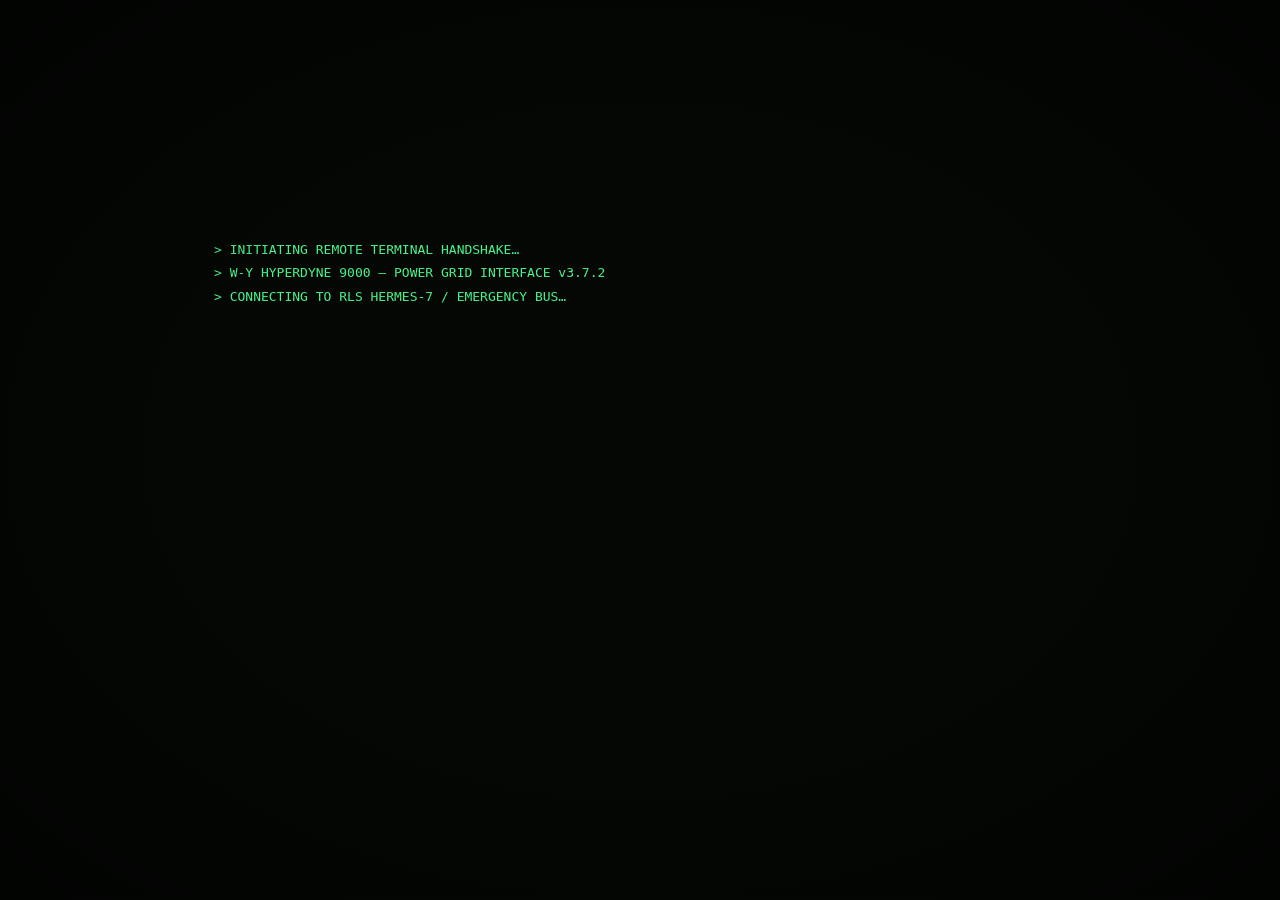
==== puzzles/m08-fragmented-power.html @ a49a040b "Feat: M08 Fragmented Power — spielbares Rätsel im RÄTSEL-Submenu Standalone Terminal-Konsole für Rät" ====
<!DOCTYPE html>
<html lang="de">
<head>
<meta charset="UTF-8">
<meta name="viewport" content="width=device-width, initial-scale=1.0">
<title>RLS HERMES-7 — FRAGMENTED POWER NETWORK</title>
<style>
:root {
  --bg: #050805;
  --bg2: #0a100a;
  --bg3: #101a10;
  --bg4: #16221a;
  --green: #4dff91;
  --green-dim: #2a8a4d;
  --green-dark: #1a4a2a;
  --amber: #ffb830;
  --amber-dim: #a07010;
  --red: #ff3a3a;
  --red-dim: #8a1a1a;
  --text: #d8e8d8;
  --text-dim: #6a886a;
  --border: #1a3020;
  --glow-green: 0 0 12px rgba(77,255,145,.35);
  --glow-red: 0 0 14px rgba(255,58,58,.45);
  --glow-amber: 0 0 10px rgba(255,184,48,.30);
}

* { box-sizing: border-box; }
html, body {
  margin: 0; padding: 0;
  background: var(--bg);
  color: var(--text);
  font-family: 'Share Tech Mono', 'Consolas', monospace;
  min-height: 100vh;
  overflow-x: hidden;
}

/* CRT scanlines overlay */
body::before {
  content: '';
  position: fixed; inset: 0;
  background:
    repeating-linear-gradient(0deg,
      rgba(0,0,0,0) 0,
      rgba(0,0,0,0) 2px,
      rgba(0,0,0,.18) 3px,
      rgba(0,0,0,0) 4px);
  pointer-events: none;
  z-index: 100;
}
body::after {
  content: '';
  position: fixed; inset: 0;
  background: radial-gradient(ellipse at center, transparent 50%, rgba(0,0,0,.45) 100%);
  pointer-events: none;
  z-index: 99;
}

.wrap { max-width: 900px; margin: 0 auto; padding: 30px 24px 60px; }

/* ── BOOT SCREEN ─────────────────────────── */
#boot {
  min-height: 90vh;
  display: flex;
  flex-direction: column;
  justify-content: center;
  font-size: 13px;
  line-height: 1.8;
  color: var(--green);
}
#boot .boot-line { opacity: 0; }
#boot .boot-line.show { opacity: 1; }
#boot .boot-line.warn { color: var(--amber); }
#boot .boot-line.err { color: var(--red); }
#boot .blink::after {
  content: '_';
  animation: blink 1s infinite;
  color: var(--green);
}
@keyframes blink { 50% { opacity: 0; } }

/* ── HEADER ─────────────────────────── */
#main { display: none; }
.term-head {
  border: 1px solid var(--green-dim);
  background: var(--bg2);
  padding: 14px 18px;
  margin-bottom: 18px;
  position: relative;
}
.term-head .ascii {
  color: var(--green);
  font-size: 11px;
  line-height: 1.4;
  white-space: pre;
  text-shadow: var(--glow-green);
}
.term-head .meta {
  display: flex; gap: 16px; flex-wrap: wrap;
  font-size: 10px; color: var(--text-dim);
  letter-spacing: 1.5px;
  margin-top: 8px;
  border-top: 1px dashed var(--border);
  padding-top: 8px;
}
.term-head .meta strong { color: var(--amber); font-weight: normal; }

/* ── STATUS BAR ─────────────────────────── */
.status-bar {
  display: grid;
  grid-template-columns: 1fr 1fr 1fr;
  gap: 12px;
  margin-bottom: 18px;
}
.status-cell {
  border: 1px solid var(--border);
  background: var(--bg2);
  padding: 12px 14px;
}
.status-cell .label {
  font-size: 9px;
  color: var(--text-dim);
  letter-spacing: 2px;
  text-transform: uppercase;
  margin-bottom: 6px;
}
.status-cell .value {
  font-size: 22px;
  color: var(--green);
  text-shadow: var(--glow-green);
  letter-spacing: 2px;
}
.status-cell.warn .value { color: var(--amber); text-shadow: var(--glow-amber); }
.status-cell.danger .value { color: var(--red); text-shadow: var(--glow-red); animation: pulseRed 1.4s infinite; }
@keyframes pulseRed {
  0%, 100% { opacity: 1; }
  50% { opacity: 0.65; }
}

/* ── KERN-PANELS ─────────────────────────── */
.kerne {
  display: grid;
  grid-template-columns: 1fr 1fr 1fr;
  gap: 12px;
  margin-bottom: 18px;
}
.kern {
  border: 1px solid var(--border);
  background: var(--bg2);
  padding: 16px 14px;
  position: relative;
  transition: all 0.25s ease;
  text-align: center;
}
.kern .sym {
  font-size: 26px;
  margin-bottom: 6px;
  letter-spacing: 4px;
}
.kern .id {
  font-size: 13px;
  color: var(--text);
  letter-spacing: 2px;
  margin-bottom: 2px;
}
.kern .role {
  font-size: 9px;
  color: var(--text-dim);
  letter-spacing: 2px;
  text-transform: uppercase;
  margin-bottom: 10px;
}
.kern .state {
  font-size: 11px;
  letter-spacing: 2px;
  padding: 4px 0;
  border-top: 1px dashed var(--border);
}
.kern.state-dormant { border-color: var(--border); }
.kern.state-dormant .state { color: var(--text-dim); }
.kern.state-dormant .sym { color: var(--text-dim); }
.kern.state-activating { border-color: var(--amber-dim); box-shadow: var(--glow-amber); }
.kern.state-activating .state { color: var(--amber); animation: blink 0.6s infinite; }
.kern.state-activating .sym { color: var(--amber); }
.kern.state-online { border-color: var(--green-dim); box-shadow: var(--glow-green); }
.kern.state-online .state { color: var(--green); }
.kern.state-online .sym { color: var(--green); text-shadow: var(--glow-green); }
.kern.state-locked { border-color: var(--red-dim); box-shadow: var(--glow-red); }
.kern.state-locked .state { color: var(--red); }
.kern.state-locked .sym { color: var(--red); text-shadow: var(--glow-red); }

.kern .btn {
  display: block;
  width: 100%;
  margin-top: 10px;
  padding: 8px 10px;
  background: var(--bg3);
  border: 1px solid var(--green-dim);
  color: var(--green);
  font-family: inherit;
  font-size: 10px;
  letter-spacing: 2px;
  cursor: pointer;
  text-transform: uppercase;
  transition: all 0.15s ease;
}
.kern .btn:hover:not(:disabled) {
  background: var(--green-dark);
  box-shadow: var(--glow-green);
}
.kern .btn:disabled {
  opacity: 0.4;
  cursor: not-allowed;
  border-color: var(--border);
  color: var(--text-dim);
}

/* ── CONSOLE OUTPUT ─────────────────────────── */
.console {
  border: 1px solid var(--green-dim);
  background: var(--bg2);
  padding: 14px 18px;
  min-height: 220px;
  max-height: 320px;
  overflow-y: auto;
  font-size: 12px;
  line-height: 1.7;
}
.console .line { margin-bottom: 4px; }
.console .line .ts {
  color: var(--text-dim);
  margin-right: 8px;
  font-size: 10px;
}
.console .line .who {
  color: var(--amber);
  margin-right: 8px;
  letter-spacing: 1px;
}
.console .line.ok .msg { color: var(--green); }
.console .line.warn .msg { color: var(--amber); }
.console .line.err .msg { color: var(--red); text-shadow: 0 0 4px rgba(255,58,58,.4); }
.console .line.system .msg { color: var(--text); }

/* ── GM PANEL ─────────────────────────── */
#gm-panel {
  position: fixed;
  top: 10px; right: 10px;
  background: rgba(15,30,15,.95);
  border: 1px solid var(--amber-dim);
  padding: 10px 14px;
  font-size: 10px;
  letter-spacing: 1px;
  z-index: 200;
  max-width: 220px;
  display: none;
}
#gm-panel.show { display: block; }
#gm-panel h3 {
  margin: 0 0 6px 0;
  color: var(--amber);
  font-size: 11px;
  letter-spacing: 2px;
}
#gm-panel .gm-btn {
  display: block;
  width: 100%;
  margin: 4px 0;
  padding: 5px 8px;
  background: var(--bg3);
  border: 1px solid var(--amber-dim);
  color: var(--amber);
  font-family: inherit;
  font-size: 10px;
  letter-spacing: 1px;
  cursor: pointer;
}
#gm-panel .gm-btn:hover { background: var(--bg4); }
#gm-panel .hint {
  color: var(--text-dim);
  font-size: 9px;
  margin-top: 8px;
  line-height: 1.4;
}

/* ── SUCCESS SCREEN ─────────────────────────── */
#success {
  display: none;
  min-height: 80vh;
  flex-direction: column;
  justify-content: center;
  align-items: center;
  text-align: center;
  gap: 20px;
}
#success.show { display: flex; }
#success .head {
  font-size: 14px;
  color: var(--green);
  letter-spacing: 4px;
  text-shadow: var(--glow-green);
  animation: pulseGreen 2s infinite;
}
@keyframes pulseGreen { 50% { opacity: 0.6; } }
#success .big {
  font-size: 28px;
  color: var(--green);
  letter-spacing: 6px;
  text-shadow: var(--glow-green);
  border: 1px solid var(--green-dim);
  padding: 18px 32px;
  background: var(--bg2);
}
#success .sub {
  color: var(--text-dim);
  font-size: 12px;
  letter-spacing: 2px;
  max-width: 500px;
  line-height: 1.7;
}

/* ── INFO BAR ─────────────────────────── */
.info-row {
  font-size: 10px;
  color: var(--text-dim);
  text-align: center;
  margin-top: 14px;
  letter-spacing: 1.5px;
}
.info-row .key {
  background: var(--bg3);
  border: 1px solid var(--border);
  padding: 1px 6px;
  color: var(--amber);
  margin: 0 2px;
}

/* Responsive */
@media (max-width: 720px) {
  .status-bar, .kerne { grid-template-columns: 1fr; }
  .term-head .ascii { font-size: 9px; }
}
</style>
</head>
<body>

<!-- ═══ BOOT SCREEN ═══ -->
<div class="wrap" id="boot">
  <div class="boot-line" data-delay="100">&gt; INITIATING REMOTE TERMINAL HANDSHAKE…</div>
  <div class="boot-line" data-delay="500">&gt; W-Y HYPERDYNE 9000 — POWER GRID INTERFACE v3.7.2</div>
  <div class="boot-line" data-delay="900">&gt; CONNECTING TO RLS HERMES-7 / EMERGENCY BUS…</div>
  <div class="boot-line warn" data-delay="1500">&gt; PRIMARY NETWORK: <strong>OFFLINE</strong></div>
  <div class="boot-line warn" data-delay="1800">&gt; EMERGENCY NETWORK: <strong>FRAGMENTED</strong></div>
  <div class="boot-line err" data-delay="2200">&gt; LIFE SUPPORT: <strong>MINIMAL</strong></div>
  <div class="boot-line" data-delay="2800">&gt; SCANNING DECENTRAL ENERGY NODES…</div>
  <div class="boot-line" data-delay="3300">&gt; NODE A · STABILIZER · STATUS <span style="color:var(--text-dim)">DORMANT</span></div>
  <div class="boot-line" data-delay="3500">&gt; NODE B · BIO-SHIELD · STATUS <span style="color:var(--text-dim)">DORMANT</span></div>
  <div class="boot-line" data-delay="3700">&gt; NODE C · POWER-ROUTING · STATUS <span style="color:var(--text-dim)">DORMANT</span></div>
  <div class="boot-line warn" data-delay="4200">&gt; RECONSTRUCTION REQUIRED.</div>
  <div class="boot-line warn" data-delay="4500">&gt; <em>SEQUENCE IS CRITICAL.</em></div>
  <div class="boot-line blink" data-delay="5200">&gt; LOADING INTERFACE</div>
</div>

<!-- ═══ MAIN INTERFACE ═══ -->
<div class="wrap" id="main">

  <div class="term-head">
    <div class="ascii">╔══════════════════════════════════════════════════════════════╗
║  RLS HERMES-7 — FRAGMENTED POWER NETWORK / EMERGENCY BUS    ║
║  W-Y HYPERDYNE 9000 / POWER GRID INTERFACE v3.7.2           ║
╚══════════════════════════════════════════════════════════════╝</div>
    <div class="meta">
      <span>NODE: <strong>HERMES-7-CORE</strong></span>
      <span>OPERATOR: <strong>UNAUTHORIZED</strong></span>
      <span>SYSTEM TIME: <strong id="sys-clock">--:--:--</strong></span>
    </div>
  </div>

  <div class="status-bar">
    <div class="status-cell">
      <div class="label">Strom-Stabilität</div>
      <div class="value"><span id="stab">0</span> / 3</div>
    </div>
    <div class="status-cell warn" id="atmos-cell">
      <div class="label">Atmosphäre</div>
      <div class="value" id="atmos">STABIL</div>
    </div>
    <div class="status-cell" id="sec-cell">
      <div class="label">Sicherheitslevel</div>
      <div class="value" id="seclevel">GELB</div>
    </div>
  </div>

  <div class="kerne">
    <div class="kern state-dormant" id="kern-a">
      <div class="sym">🔺</div>
      <div class="id">E-KERN A</div>
      <div class="role">Stabilizer · Engine</div>
      <div class="state">DORMANT</div>
      <button class="btn" onclick="activate('A')">▶ REKONSTRUIEREN</button>
    </div>
    <div class="kern state-dormant" id="kern-b">
      <div class="sym">⚪</div>
      <div class="id">E-KERN B</div>
      <div class="role">Bio-Shield · Filter</div>
      <div class="state">DORMANT</div>
      <button class="btn" onclick="activate('B')">▶ REKONSTRUIEREN</button>
    </div>
    <div class="kern state-dormant" id="kern-c">
      <div class="sym">➖</div>
      <div class="id">E-KERN C</div>
      <div class="role">Routing · Habitation</div>
      <div class="state">DORMANT</div>
      <button class="btn" onclick="activate('C')">▶ REKONSTRUIEREN</button>
    </div>
  </div>

  <div class="console" id="console">
    <div class="line system"><span class="ts">[INIT]</span><span class="who">SYS</span><span class="msg">Notnetz fragmentiert. Drei dezentrale Knoten erkannt. Sequenz entscheidend.</span></div>
    <div class="line warn"><span class="ts">[INIT]</span><span class="who">HINT</span><span class="msg">Hinweise sind über die Station verteilt — Wartungszettel, Logs, Symbole, Farbcodes.</span></div>
  </div>

  <div class="info-row">
    <span class="key">G</span> Spielleiter-Panel · <span class="key">R</span> Reset · <span class="key">ESC</span> Schließen
  </div>
</div>

<!-- ═══ SUCCESS SCREEN ═══ -->
<div class="wrap" id="success">
  <div class="head">▼ NETZ TEILWIEDERHERGESTELLT ▼</div>
  <div class="big">COMMAND BOOTING…</div>
  <div class="sub">
    Lichter springen sektionsweise an. Türen klicken. Irgendwo weit hinten startet ein schweres System — als würde ein Herz wieder schlagen.<br><br>
    <strong style="color:var(--amber)">CORE CORRIDOR FREIGESCHALTET.</strong><br>
    <strong style="color:var(--amber)">COMMAND ROOM: ACCESS AUTHORIZED.</strong>
  </div>
  <div class="info-row" style="margin-top:30px;">
    Spielleiter: weiter mit <strong style="color:var(--green)">Rätsel 2 — Memory Core</strong>
  </div>
</div>

<!-- ═══ GM PANEL ═══ -->
<div id="gm-panel">
  <h3>⚠ GM-PANEL</h3>
  <button class="gm-btn" onclick="gmReset()">↻ Full Reset</button>
  <button class="gm-btn" onclick="gmForceSolve()">✓ Force Solve</button>
  <button class="gm-btn" onclick="gmEscalate()">⚡ +1 Eskalation</button>
  <button class="gm-btn" onclick="toggleGM()">✕ Hide Panel</button>
  <div class="hint">
    Sequenz: <strong>A → B → C</strong><br>
    (Engine → Bio → Hab)<br><br>
    Fehler eskalieren Atmosphäre & Sicherheit.<br>
    Bei 6 Fehlern: Kollaps.
  </div>
</div>

<script>
// ─── STATE ───
const state = {
  sequence: ['A', 'B', 'C'],   // korrekte Reihenfolge
  progress: [],                 // bereits aktivierte Knoten (in Reihenfolge)
  stab: 0,
  errors: 0,
  locked: false,                // wenn Sequence bricht → reset nötig
};

// ─── BOOT ANIMATION ───
function runBoot() {
  const lines = document.querySelectorAll('#boot .boot-line');
  lines.forEach(line => {
    const delay = parseInt(line.dataset.delay, 10);
    setTimeout(() => line.classList.add('show'), delay);
  });
  setTimeout(() => {
    document.getElementById('boot').style.display = 'none';
    document.getElementById('main').style.display = 'block';
    startClock();
    log('system', 'SYS', 'Interface bereit. Erwarte Eingabe.');
  }, 6200);
}

// ─── CLOCK ───
function startClock() {
  const el = document.getElementById('sys-clock');
  function tick() {
    const d = new Date();
    el.textContent = '2184.290 / ' +
      String(d.getHours()).padStart(2,'0') + ':' +
      String(d.getMinutes()).padStart(2,'0') + ':' +
      String(d.getSeconds()).padStart(2,'0');
  }
  tick(); setInterval(tick, 1000);
}

// ─── CONSOLE LOG ───
function log(type, who, msg) {
  const con = document.getElementById('console');
  const d = new Date();
  const ts = '[' + String(d.getHours()).padStart(2,'0') + ':' +
                  String(d.getMinutes()).padStart(2,'0') + ':' +
                  String(d.getSeconds()).padStart(2,'0') + ']';
  const line = document.createElement('div');
  line.className = 'line ' + type;
  line.innerHTML = '<span class="ts">' + ts + '</span>' +
                   '<span class="who">' + who + '</span>' +
                   '<span class="msg">' + msg + '</span>';
  con.appendChild(line);
  con.scrollTop = con.scrollHeight;
}

// ─── ACTIVATE NODE ───
function activate(node) {
  if (state.progress.includes(node)) {
    log('warn', node, 'Knoten bereits ONLINE. Erneute Aktivierung verweigert.');
    return;
  }

  const kernEl = document.getElementById('kern-' + node.toLowerCase());
  kernEl.classList.remove('state-dormant');
  kernEl.classList.add('state-activating');
  kernEl.querySelector('.state').textContent = 'ACTIVATING…';
  setButtonsDisabled(true);

  log('system', node, 'Vor-Ort-Eingriff registriert. Starte Aktivierungs-Sequenz…');

  setTimeout(() => {
    const expected = state.sequence[state.progress.length];
    if (node === expected) {
      // RICHTIGE Reihenfolge
      state.progress.push(node);
      state.stab++;
      kernEl.classList.remove('state-activating');
      kernEl.classList.add('state-online');
      kernEl.querySelector('.state').textContent = 'ONLINE';
      kernEl.querySelector('.btn').disabled = true;
      kernEl.querySelector('.btn').textContent = '◆ ONLINE';
      updateStatus();
      onSuccessNode(node);

      if (state.stab === 3) {
        setTimeout(showSuccess, 1500);
      } else {
        setButtonsDisabled(false);
      }
    } else {
      // FALSCHE Reihenfolge
      state.errors++;
      kernEl.classList.remove('state-activating');
      kernEl.classList.add('state-locked');
      kernEl.querySelector('.state').textContent = 'LOCKED';
      onSequenceError(node, expected);
      updateStatus();
      setTimeout(() => resetAfterError(), 2400);
    }
  }, 1800);
}

function setButtonsDisabled(val) {
  // Online-Knoten bleiben IMMER disabled. Nur DORMANT-Knoten werden umgeschaltet.
  document.querySelectorAll('.kern').forEach(k => {
    const id = k.id.replace('kern-', '').toUpperCase();
    if (state.progress.includes(id)) return; // bereits online → nicht anfassen
    k.querySelector('.btn').disabled = val;
  });
}

// ─── SUCCESS PER NODE ───
function onSuccessNode(node) {
  const msgs = {
    'A': [
      ['ok', 'E-KERN A', 'STABILIZER ONLINE. Kühlfluss nominal.'],
      ['system', 'SYS', 'Stromfluss stabilisiert. Spannung im Normbereich.']
    ],
    'B': [
      ['ok', 'E-KERN B', 'BIO-SHIELD ONLINE. Filter springen an.'],
      ['system', 'SYS', 'Atmosphäre klart auf. Luftqualität: akzeptabel.']
    ],
    'C': [
      ['ok', 'E-KERN C', 'POWER-ROUTING ONLINE. Verteilung aktiv.'],
      ['system', 'SYS', 'Netz teilweise wiederhergestellt. Kommandozentrale bootet…']
    ]
  };
  msgs[node].forEach(([t, w, m]) => log(t, w, m));
}

// ─── ERROR HANDLER ───
function onSequenceError(triedNode, expectedNode) {
  log('err', 'SYS', 'SEQUENZFEHLER — KNOTEN ' + triedNode + ' AKTIVIERT OHNE VORLAUF.');

  // Eskalation je nach Fehleranzahl
  const escalations = [
    () => {
      log('err', 'SYS', 'Stromstoß registriert. Sicherheitsverriegelung 10s.');
      log('warn', 'SYS', '[SL-Hinweis] Spieler im Knoten-Raum: 1 leichter Schaden ODER +1 Stress.');
      log('system', 'SYS', 'LAST STABLE STATE RESTORED.');
    },
    () => {
      log('err', 'SYS', 'SICHERHEITSLEVEL: ROT. Schotts in Korridor C-3 schließen.');
      log('warn', 'SYS', '[SL-Hinweis] Gruppe wird ggf. getrennt. Atmosphäre sinkt in einem Modul.');
      setStatus('atmos', 'SINKEND', 'danger');
      setStatus('sec', 'ROT', 'danger');
    },
    () => {
      log('err', 'SYS', 'AUTOMATISCHE FEUERLÖSCHUNG / DROHNEN-PING aktiv.');
      log('err', 'SYS', 'HAB-KERN gesperrt. Engine + Bio müssen stabil sein.');
      log('warn', 'SYS', '[SL-Hinweis] Drohne als Stresselement (kein Bossfight). Sicht eingeschränkt.');
    }
  ];

  const idx = Math.min(state.errors - 1, escalations.length - 1);
  setTimeout(() => escalations[idx](), 500);

  if (state.errors >= 6) {
    setTimeout(showCollapse, 2000);
  }
}

// ─── RESET AFTER ERROR ───
function resetAfterError() {
  state.progress = [];
  state.stab = 0;
  ['a', 'b', 'c'].forEach(id => {
    const k = document.getElementById('kern-' + id);
    k.className = 'kern state-dormant';
    k.querySelector('.state').textContent = 'DORMANT';
    const btn = k.querySelector('.btn');
    btn.disabled = false;
    btn.textContent = '▶ REKONSTRUIEREN';
  });
  updateStatus();
  log('warn', 'SYS', 'Knoten in Bereitschaft zurückgesetzt. Sequenz neu beginnen.');
}

// ─── STATUS UI ───
function updateStatus() {
  document.getElementById('stab').textContent = state.stab;
}
function setStatus(id, text, cls) {
  const cell = document.getElementById(id + '-cell');
  if (!cell) return;
  cell.classList.remove('warn', 'danger');
  if (cls) cell.classList.add(cls);
  document.getElementById(id === 'atmos' ? 'atmos' : 'seclevel').textContent = text;
}

// ─── SUCCESS ───
function showSuccess() {
  document.getElementById('main').style.display = 'none';
  document.getElementById('success').classList.add('show');
}

// ─── COLLAPSE (bei 6 Fehlern) ───
function showCollapse() {
  log('err', 'SYS', '*** CORE FAILURE — EVACUATE IMMEDIATELY ***');
  document.body.style.animation = 'pulseRed 0.4s infinite';
  document.querySelectorAll('.kern').forEach(k => {
    k.className = 'kern state-locked';
    k.querySelector('.state').textContent = 'LOCKED';
    k.querySelector('.btn').disabled = true;
  });
}

// ─── GM PANEL ───
function toggleGM() {
  document.getElementById('gm-panel').classList.toggle('show');
}
function gmReset() {
  state.progress = [];
  state.stab = 0;
  state.errors = 0;
  document.body.style.animation = '';
  ['a', 'b', 'c'].forEach(id => {
    const k = document.getElementById('kern-' + id);
    k.className = 'kern state-dormant';
    k.querySelector('.state').textContent = 'DORMANT';
    const btn = k.querySelector('.btn');
    btn.disabled = false;
    btn.textContent = '▶ REKONSTRUIEREN';
  });
  setStatus('atmos', 'STABIL', 'warn');
  setStatus('sec', 'GELB', '');
  document.getElementById('main').style.display = 'block';
  document.getElementById('success').classList.remove('show');
  updateStatus();
  log('warn', 'GM', 'Full reset.');
}
function gmForceSolve() {
  state.progress = ['A', 'B', 'C'];
  state.stab = 3;
  ['a', 'b', 'c'].forEach(id => {
    const k = document.getElementById('kern-' + id);
    k.className = 'kern state-online';
    k.querySelector('.state').textContent = 'ONLINE';
    const btn = k.querySelector('.btn');
    btn.disabled = true;
    btn.textContent = '◆ ONLINE';
  });
  updateStatus();
  setTimeout(showSuccess, 800);
}
function gmEscalate() {
  state.errors++;
  onSequenceError('GM', '-');
}

// ─── KEYBOARD ───
document.addEventListener('keydown', e => {
  if (e.key === 'g' || e.key === 'G') toggleGM();
  if (e.key === 'r' || e.key === 'R') gmReset();
});

// ─── BOOT ───
runBoot();
</script>

</body>
</html>
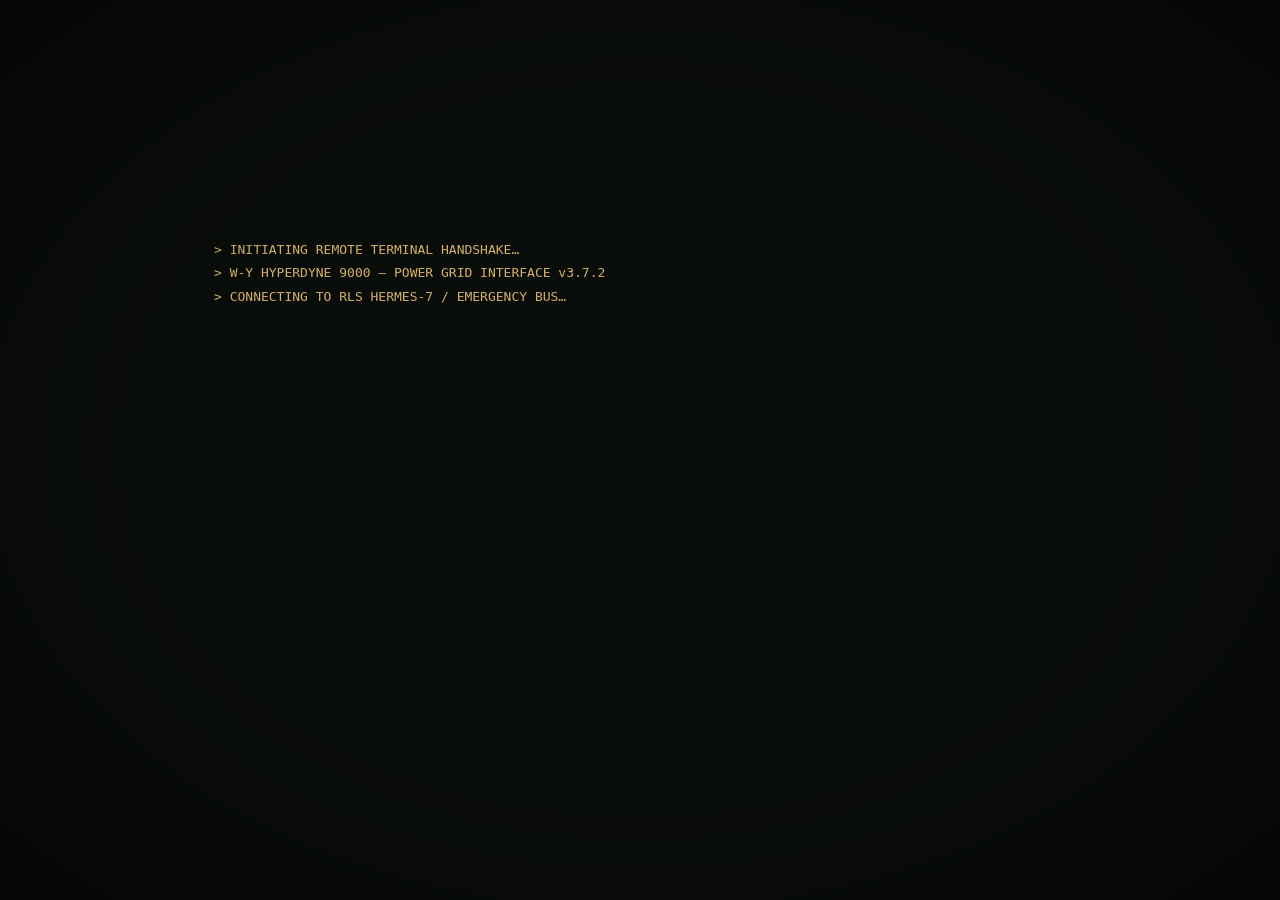
==== commit 4ce0d0ec: "Style: M08 Fragmented Power — MU/TH/UR Amber-Palette Chrome (Boot, Term-Head, Buttons, Console) auf " ====
--- a/puzzles/m08-fragmented-power.html
+++ b/puzzles/m08-fragmented-power.html
@@ -6,25 +6,27 @@
 <title>RLS HERMES-7 — FRAGMENTED POWER NETWORK</title>
 <style>
 :root {
-  --bg: #050805;
-  --bg2: #0a100a;
-  --bg3: #101a10;
-  --bg4: #16221a;
-  --green: #4dff91;
-  --green-dim: #2a8a4d;
-  --green-dark: #1a4a2a;
-  --amber: #ffb830;
-  --amber-dim: #a07010;
+  /* MU/TH/UR Sodium-Amber — abgestimmt mit Provisions / Character Sheet */
+  --bg: #0a0e0a;
+  --bg2: #111411;
+  --bg3: #1a1d1a;
+  --bg4: #221f18;
+  --amber: #ffb000;
+  --amber-hi: #ffd06a;
+  --amber-dim: #8a6a2a;
+  --amber-dark: #5a4418;
+  --green: #7fb069;
+  --green-dim: #4a7040;
+  --green-dark: #2a4a2a;
   --red: #ff3a3a;
   --red-dim: #8a1a1a;
-  --text: #d8e8d8;
-  --text-dim: #6a886a;
-  --border: #1a3020;
-  --glow-green: 0 0 12px rgba(77,255,145,.35);
-  --glow-red: 0 0 14px rgba(255,58,58,.45);
-  --glow-amber: 0 0 10px rgba(255,184,48,.30);
-}
-
+  --text: #e0b870;
+  --text-dim: #8a6a2a;
+  --border: #3a2a0a;
+  --glow-amber: 0 0 12px rgba(255,176,0,.35);
+  --glow-green: 0 0 12px rgba(127,176,105,.45);
+  --glow-red:   0 0 14px rgba(255,58,58,.45);
+}
 * { box-sizing: border-box; }
 html, body {
   margin: 0; padding: 0;
@@ -34,8 +36,6 @@
   min-height: 100vh;
   overflow-x: hidden;
 }
-
-/* CRT scanlines overlay */
 body::before {
   content: '';
   position: fixed; inset: 0;
@@ -55,10 +55,8 @@
   pointer-events: none;
   z-index: 99;
 }
-
 .wrap { max-width: 900px; margin: 0 auto; padding: 30px 24px 60px; }
 
-/* ── BOOT SCREEN ─────────────────────────── */
 #boot {
   min-height: 90vh;
   display: flex;
@@ -66,34 +64,33 @@
   justify-content: center;
   font-size: 13px;
   line-height: 1.8;
-  color: var(--green);
+  color: var(--text);
 }
 #boot .boot-line { opacity: 0; }
 #boot .boot-line.show { opacity: 1; }
-#boot .boot-line.warn { color: var(--amber); }
+#boot .boot-line.warn { color: var(--amber); text-shadow: var(--glow-amber); }
 #boot .boot-line.err { color: var(--red); }
 #boot .blink::after {
   content: '_';
   animation: blink 1s infinite;
-  color: var(--green);
+  color: var(--amber);
 }
 @keyframes blink { 50% { opacity: 0; } }
 
-/* ── HEADER ─────────────────────────── */
 #main { display: none; }
 .term-head {
-  border: 1px solid var(--green-dim);
+  border: 1px solid var(--amber-dim);
   background: var(--bg2);
   padding: 14px 18px;
   margin-bottom: 18px;
   position: relative;
 }
 .term-head .ascii {
-  color: var(--green);
+  color: var(--amber);
   font-size: 11px;
   line-height: 1.4;
   white-space: pre;
-  text-shadow: var(--glow-green);
+  text-shadow: var(--glow-amber);
 }
 .term-head .meta {
   display: flex; gap: 16px; flex-wrap: wrap;
@@ -105,7 +102,6 @@
 }
 .term-head .meta strong { color: var(--amber); font-weight: normal; }
 
-/* ── STATUS BAR ─────────────────────────── */
 .status-bar {
   display: grid;
   grid-template-columns: 1fr 1fr 1fr;
@@ -137,7 +133,6 @@
   50% { opacity: 0.65; }
 }
 
-/* ── KERN-PANELS ─────────────────────────── */
 .kerne {
   display: grid;
   grid-template-columns: 1fr 1fr 1fr;
@@ -188,15 +183,14 @@
 .kern.state-locked { border-color: var(--red-dim); box-shadow: var(--glow-red); }
 .kern.state-locked .state { color: var(--red); }
 .kern.state-locked .sym { color: var(--red); text-shadow: var(--glow-red); }
-
 .kern .btn {
   display: block;
   width: 100%;
   margin-top: 10px;
   padding: 8px 10px;
   background: var(--bg3);
-  border: 1px solid var(--green-dim);
-  color: var(--green);
+  border: 1px solid var(--amber-dim);
+  color: var(--amber);
   font-family: inherit;
   font-size: 10px;
   letter-spacing: 2px;
@@ -205,8 +199,9 @@
   transition: all 0.15s ease;
 }
 .kern .btn:hover:not(:disabled) {
-  background: var(--green-dark);
-  box-shadow: var(--glow-green);
+  background: var(--amber-dark);
+  box-shadow: var(--glow-amber);
+  color: var(--amber-hi);
 }
 .kern .btn:disabled {
   opacity: 0.4;
@@ -215,9 +210,8 @@
   color: var(--text-dim);
 }
 
-/* ── CONSOLE OUTPUT ─────────────────────────── */
 .console {
-  border: 1px solid var(--green-dim);
+  border: 1px solid var(--amber-dim);
   background: var(--bg2);
   padding: 14px 18px;
   min-height: 220px;
@@ -242,7 +236,6 @@
 .console .line.err .msg { color: var(--red); text-shadow: 0 0 4px rgba(255,58,58,.4); }
 .console .line.system .msg { color: var(--text); }
 
-/* ── GM PANEL ─────────────────────────── */
 #gm-panel {
   position: fixed;
   top: 10px; right: 10px;
@@ -283,7 +276,6 @@
   line-height: 1.4;
 }
 
-/* ── SUCCESS SCREEN ─────────────────────────── */
 #success {
   display: none;
   min-height: 80vh;
@@ -319,7 +311,54 @@
   line-height: 1.7;
 }
 
-/* ── INFO BAR ─────────────────────────── */
+/* Player-Mode: GM-Panel weg, Voter-Badge sichtbar — Buttons bleiben (Vote-Cast) */
+body.role-player #gm-panel { display: none !important; }
+.observer-badge {
+  position: fixed; top: 10px; left: 10px;
+  background: rgba(0,0,0,.7);
+  border: 1px solid var(--amber-dim);
+  color: var(--amber);
+  font-size: 9px;
+  letter-spacing: 2px;
+  padding: 4px 10px;
+  z-index: 200;
+  display: none;
+}
+body.role-player .observer-badge { display: block; }
+
+/* ── Vote-Chips unter jedem Knoten ───────────────────────────────────────── */
+.kern .votes {
+  display: flex;
+  flex-wrap: wrap;
+  gap: 3px;
+  justify-content: center;
+  margin-top: 8px;
+  min-height: 18px;
+}
+.kern .vote-chip {
+  font-size: 9px;
+  letter-spacing: 1px;
+  padding: 2px 6px;
+  background: var(--bg3);
+  border: 1px solid var(--border);
+  color: var(--text-dim);
+  text-transform: uppercase;
+}
+.kern .vote-chip.mine {
+  border-color: var(--amber-dim);
+  color: var(--amber);
+  text-shadow: var(--glow-amber);
+}
+.kern.my-pick {
+  outline: 1px dashed var(--amber-dim);
+  outline-offset: -3px;
+}
+.kern.my-pick .btn {
+  background: var(--amber-dark);
+  box-shadow: var(--glow-amber);
+  color: var(--amber-hi);
+}
+
 .info-row {
   font-size: 10px;
   color: var(--text-dim);
@@ -334,8 +373,8 @@
   color: var(--amber);
   margin: 0 2px;
 }
-
-/* Responsive */
+body.role-player .info-row { display: none; }
+
 @media (max-width: 720px) {
   .status-bar, .kerne { grid-template-columns: 1fr; }
   .term-head .ascii { font-size: 9px; }
@@ -343,6 +382,8 @@
 </style>
 </head>
 <body>
+
+<div class="observer-badge">⟁ BEOBACHTER · NUR GM KANN AKTIVIEREN</div>
 
 <!-- ═══ BOOT SCREEN ═══ -->
 <div class="wrap" id="boot">
@@ -363,7 +404,6 @@
 
 <!-- ═══ MAIN INTERFACE ═══ -->
 <div class="wrap" id="main">
-
   <div class="term-head">
     <div class="ascii">╔══════════════════════════════════════════════════════════════╗
 ║  RLS HERMES-7 — FRAGMENTED POWER NETWORK / EMERGENCY BUS    ║
@@ -371,7 +411,7 @@
 ╚══════════════════════════════════════════════════════════════╝</div>
     <div class="meta">
       <span>NODE: <strong>HERMES-7-CORE</strong></span>
-      <span>OPERATOR: <strong>UNAUTHORIZED</strong></span>
+      <span>OPERATOR: <strong id="op-label">UNAUTHORIZED</strong></span>
       <span>SYSTEM TIME: <strong id="sys-clock">--:--:--</strong></span>
     </div>
   </div>
@@ -397,28 +437,28 @@
       <div class="id">E-KERN A</div>
       <div class="role">Stabilizer · Engine</div>
       <div class="state">DORMANT</div>
-      <button class="btn" onclick="activate('A')">▶ REKONSTRUIEREN</button>
+      <button class="btn" onclick="onNodeClick('A')">▶ REKONSTRUIEREN</button>
+      <div class="votes" id="votes-a"></div>
     </div>
     <div class="kern state-dormant" id="kern-b">
       <div class="sym">⚪</div>
       <div class="id">E-KERN B</div>
       <div class="role">Bio-Shield · Filter</div>
       <div class="state">DORMANT</div>
-      <button class="btn" onclick="activate('B')">▶ REKONSTRUIEREN</button>
+      <button class="btn" onclick="onNodeClick('B')">▶ REKONSTRUIEREN</button>
+      <div class="votes" id="votes-b"></div>
     </div>
     <div class="kern state-dormant" id="kern-c">
       <div class="sym">➖</div>
       <div class="id">E-KERN C</div>
       <div class="role">Routing · Habitation</div>
       <div class="state">DORMANT</div>
-      <button class="btn" onclick="activate('C')">▶ REKONSTRUIEREN</button>
+      <button class="btn" onclick="onNodeClick('C')">▶ REKONSTRUIEREN</button>
+      <div class="votes" id="votes-c"></div>
     </div>
   </div>
 
-  <div class="console" id="console">
-    <div class="line system"><span class="ts">[INIT]</span><span class="who">SYS</span><span class="msg">Notnetz fragmentiert. Drei dezentrale Knoten erkannt. Sequenz entscheidend.</span></div>
-    <div class="line warn"><span class="ts">[INIT]</span><span class="who">HINT</span><span class="msg">Hinweise sind über die Station verteilt — Wartungszettel, Logs, Symbole, Farbcodes.</span></div>
-  </div>
+  <div class="console" id="console"></div>
 
   <div class="info-row">
     <span class="key">G</span> Spielleiter-Panel · <span class="key">R</span> Reset · <span class="key">ESC</span> Schließen
@@ -433,9 +473,6 @@
     Lichter springen sektionsweise an. Türen klicken. Irgendwo weit hinten startet ein schweres System — als würde ein Herz wieder schlagen.<br><br>
     <strong style="color:var(--amber)">CORE CORRIDOR FREIGESCHALTET.</strong><br>
     <strong style="color:var(--amber)">COMMAND ROOM: ACCESS AUTHORIZED.</strong>
-  </div>
-  <div class="info-row" style="margin-top:30px;">
-    Spielleiter: weiter mit <strong style="color:var(--green)">Rätsel 2 — Memory Core</strong>
   </div>
 </div>
 
@@ -455,139 +492,305 @@
 </div>
 
 <script>
-// ─── STATE ───
+// ─── ROLE (gm | player | standalone) ──────────────────────────────────────
+const params = new URLSearchParams(location.search);
+const ROLE = params.get('role') || 'standalone';
+const MY_NAME = params.get('name') || '';
+const IS_EMBEDDED = ROLE === 'gm' || ROLE === 'player';
+const CAN_EMIT = ROLE === 'gm' || ROLE === 'standalone';
+const CAN_ACT  = ROLE === 'gm' || ROLE === 'standalone';
+const CAN_VOTE = ROLE === 'player' && !!MY_NAME;
+document.body.classList.add('role-' + ROLE);
+document.getElementById('op-label').textContent =
+  ROLE === 'gm' ? 'GAME MASTER' : (ROLE === 'player' ? (MY_NAME ? MY_NAME.toUpperCase() : 'OBSERVER') : 'UNAUTHORIZED');
+
+// ─── STATE (single source of truth) ───────────────────────────────────────
+const SEQUENCE = ['A', 'B', 'C'];
 const state = {
-  sequence: ['A', 'B', 'C'],   // korrekte Reihenfolge
-  progress: [],                 // bereits aktivierte Knoten (in Reihenfolge)
+  view: 'boot',
+  kernStates: {A:'dormant', B:'dormant', C:'dormant'},
+  progress: [],
   stab: 0,
   errors: 0,
-  locked: false,                // wenn Sequence bricht → reset nötig
+  atmos: {text:'STABIL', cls:'warn'},
+  sec:   {text:'GELB',   cls:''},
+  log: [],
+  busy: false,
+  collapsing: false,
+  votes: {}, // { playerName: 'A'|'B'|'C' } — injected by parent, NOT serialized by GM iframe
 };
 
-// ─── BOOT ANIMATION ───
+let applyingRemote = false;
+let serial = 0;
+
+// ─── HELPERS ─────────────────────────────────────────────────────────────
+function nowTs() {
+  const d = new Date();
+  return String(d.getHours()).padStart(2,'0') + ':' +
+         String(d.getMinutes()).padStart(2,'0') + ':' +
+         String(d.getSeconds()).padStart(2,'0');
+}
+function escapeHtml(s) {
+  return String(s).replace(/[&<>"']/g, c => ({'&':'&amp;','<':'&lt;','>':'&gt;','"':'&quot;',"'":'&#39;'}[c]));
+}
+
+// ─── LOG / CONSOLE ──────────────────────────────────────────────────────
+function log(type, who, msg) {
+  state.log.push({type, who, msg, ts: nowTs()});
+  if (state.log.length > 80) state.log.shift();
+  renderConsole();
+  emitState();
+}
+function renderConsole() {
+  const con = document.getElementById('console');
+  if (!con) return;
+  con.innerHTML = state.log.map(l =>
+    '<div class="line ' + l.type + '">' +
+    '<span class="ts">[' + l.ts + ']</span>' +
+    '<span class="who">' + escapeHtml(l.who) + '</span>' +
+    '<span class="msg">' + escapeHtml(l.msg) + '</span>' +
+    '</div>'
+  ).join('');
+  con.scrollTop = con.scrollHeight;
+}
+
+// ─── VIEW SWITCHERS ─────────────────────────────────────────────────────
+function showMain() {
+  document.getElementById('boot').style.display = 'none';
+  document.getElementById('main').style.display = 'block';
+  document.getElementById('success').classList.remove('show');
+  document.body.style.animation = '';
+}
+function renderAll() {
+  if (state.view === 'boot') {
+    document.getElementById('boot').style.display = '';
+    document.getElementById('main').style.display = 'none';
+    document.getElementById('success').classList.remove('show');
+    document.body.style.animation = '';
+  } else if (state.view === 'main') {
+    showMain();
+  } else if (state.view === 'success') {
+    document.getElementById('boot').style.display = 'none';
+    document.getElementById('main').style.display = 'none';
+    document.getElementById('success').classList.add('show');
+    document.body.style.animation = '';
+  } else if (state.view === 'collapse') {
+    document.getElementById('boot').style.display = 'none';
+    document.getElementById('main').style.display = 'block';
+    document.getElementById('success').classList.remove('show');
+    document.body.style.animation = state.collapsing ? 'pulseRed 0.4s infinite' : '';
+  }
+
+  ['A','B','C'].forEach(id => {
+    const el = document.getElementById('kern-' + id.toLowerCase());
+    if (!el) return;
+    el.className = 'kern state-' + state.kernStates[id];
+    const stateEl = el.querySelector('.state');
+    const stateText = {dormant:'DORMANT', activating:'ACTIVATING…', online:'ONLINE', locked:'LOCKED'}[state.kernStates[id]];
+    if (stateEl) stateEl.textContent = stateText;
+
+    // Vote-Tally für diesen Knoten
+    const voters = Object.entries(state.votes || {})
+      .filter(([, v]) => v === id)
+      .map(([n]) => n);
+    const myVote = MY_NAME ? (state.votes && state.votes[MY_NAME]) : null;
+    if (myVote === id) el.classList.add('my-pick');
+
+    const votesEl = document.getElementById('votes-' + id.toLowerCase());
+    if (votesEl) {
+      votesEl.innerHTML = voters.map(n => {
+        const mine = (n === MY_NAME);
+        return '<span class="vote-chip' + (mine ? ' mine' : '') + '">' + escapeHtml(n.toUpperCase()) + '</span>';
+      }).join('');
+    }
+
+    const btn = el.querySelector('.btn');
+    if (btn) {
+      const isOnline = state.kernStates[id] === 'online';
+      const isLocked = state.kernStates[id] === 'locked';
+      if (isOnline) {
+        btn.disabled = true; btn.textContent = '◆ ONLINE';
+      } else if (isLocked) {
+        btn.disabled = true; btn.textContent = '✕ LOCKED';
+      } else if (state.busy) {
+        btn.disabled = true;
+        btn.textContent = CAN_VOTE ? '▶ STIMME ABGEBEN' : '▶ REKONSTRUIEREN';
+      } else {
+        btn.disabled = false;
+        if (CAN_VOTE) {
+          btn.textContent = (myVote === id) ? '◉ DEINE STIMME' : '▶ STIMME ABGEBEN';
+        } else {
+          btn.textContent = '▶ REKONSTRUIEREN';
+        }
+      }
+    }
+  });
+
+  document.getElementById('stab').textContent = state.stab;
+  const atmosCell = document.getElementById('atmos-cell');
+  atmosCell.classList.remove('warn','danger');
+  if (state.atmos.cls) atmosCell.classList.add(state.atmos.cls);
+  document.getElementById('atmos').textContent = state.atmos.text;
+  const secCell = document.getElementById('sec-cell');
+  secCell.classList.remove('warn','danger');
+  if (state.sec.cls) secCell.classList.add(state.sec.cls);
+  document.getElementById('seclevel').textContent = state.sec.text;
+
+  renderConsole();
+}
+
+// ─── EMIT (GM/standalone → parent) ──────────────────────────────────────
+function emitState() {
+  if (!CAN_EMIT || applyingRemote || !IS_EMBEDDED) return;
+  serial++;
+  try {
+    parent.postMessage({
+      type: 'm08fp-state',
+      role: ROLE,
+      serial,
+      snap: JSON.parse(JSON.stringify(state))
+    }, '*');
+  } catch (e) {}
+}
+
+// ─── APPLY (incoming from parent) ───────────────────────────────────────
+// Patchy: nur Felder übernehmen, die im Snap vorkommen. So können reine
+// Vote-Updates (nur snap.votes) die Spiel-State nicht überschreiben.
+function applyState(snap) {
+  applyingRemote = true;
+  try {
+    if (snap.view !== undefined)        state.view = snap.view || 'main';
+    if (snap.kernStates !== undefined)  state.kernStates = Object.assign({A:'dormant',B:'dormant',C:'dormant'}, snap.kernStates || {});
+    if (snap.progress !== undefined)    state.progress = Array.isArray(snap.progress) ? snap.progress.slice() : [];
+    if (snap.stab !== undefined)        state.stab = snap.stab|0;
+    if (snap.errors !== undefined)      state.errors = snap.errors|0;
+    if (snap.atmos !== undefined)       state.atmos = snap.atmos || {text:'STABIL', cls:'warn'};
+    if (snap.sec !== undefined)         state.sec   = snap.sec   || {text:'GELB',   cls:''};
+    if (snap.log !== undefined)         state.log = Array.isArray(snap.log) ? snap.log.slice(-80) : [];
+    if (snap.busy !== undefined)        state.busy = !!snap.busy;
+    if (snap.collapsing !== undefined)  state.collapsing = !!snap.collapsing;
+    if (snap.votes !== undefined)       state.votes = (snap.votes && typeof snap.votes === 'object') ? snap.votes : {};
+    renderAll();
+  } finally {
+    applyingRemote = false;
+  }
+}
+
+// ─── BOOT ANIMATION ─────────────────────────────────────────────────────
 function runBoot() {
+  if (state.view !== 'boot') { renderAll(); return; }
   const lines = document.querySelectorAll('#boot .boot-line');
   lines.forEach(line => {
     const delay = parseInt(line.dataset.delay, 10);
     setTimeout(() => line.classList.add('show'), delay);
   });
   setTimeout(() => {
-    document.getElementById('boot').style.display = 'none';
-    document.getElementById('main').style.display = 'block';
-    startClock();
-    log('system', 'SYS', 'Interface bereit. Erwarte Eingabe.');
+    if (state.view !== 'boot') return;
+    state.view = 'main';
+    renderAll();
+    if (state.log.length === 0) {
+      log('system', 'SYS', 'Notnetz fragmentiert. Drei dezentrale Knoten erkannt. Sequenz entscheidend.');
+      log('warn', 'HINT', 'Hinweise sind über die Station verteilt — Wartungszettel, Logs, Symbole, Farbcodes.');
+      log('system', 'SYS', 'Interface bereit. Erwarte Eingabe.');
+    } else {
+      emitState();
+    }
   }, 6200);
 }
 
-// ─── CLOCK ───
+// ─── CLOCK ──────────────────────────────────────────────────────────────
 function startClock() {
   const el = document.getElementById('sys-clock');
   function tick() {
-    const d = new Date();
-    el.textContent = '2184.290 / ' +
-      String(d.getHours()).padStart(2,'0') + ':' +
-      String(d.getMinutes()).padStart(2,'0') + ':' +
-      String(d.getSeconds()).padStart(2,'0');
+    el.textContent = '2184.290 / ' + nowTs();
   }
   tick(); setInterval(tick, 1000);
 }
-
-// ─── CONSOLE LOG ───
-function log(type, who, msg) {
-  const con = document.getElementById('console');
-  const d = new Date();
-  const ts = '[' + String(d.getHours()).padStart(2,'0') + ':' +
-                  String(d.getMinutes()).padStart(2,'0') + ':' +
-                  String(d.getSeconds()).padStart(2,'0') + ']';
-  const line = document.createElement('div');
-  line.className = 'line ' + type;
-  line.innerHTML = '<span class="ts">' + ts + '</span>' +
-                   '<span class="who">' + who + '</span>' +
-                   '<span class="msg">' + msg + '</span>';
-  con.appendChild(line);
-  con.scrollTop = con.scrollHeight;
-}
-
-// ─── ACTIVATE NODE ───
+startClock();
+
+// ─── CLICK DISPATCH ─────────────────────────────────────────────────────
+// GM / standalone → direkt aktivieren. Player → Stimme abgeben.
+function onNodeClick(node) {
+  if (CAN_VOTE) { castVote(node); return; }
+  activate(node);
+}
+
+// Spieler-Vote: postet ans Parent (m08-fp-sync.js schreibt nach Firebase)
+function castVote(node) {
+  if (!CAN_VOTE) return;
+  if (state.view !== 'main') return;
+  // Bereits aktivierte/gesperrte Knoten kann man nicht wählen
+  const ks = state.kernStates[node];
+  if (ks === 'online' || ks === 'locked') return;
+  try {
+    parent.postMessage({type:'m08fp-vote', name: MY_NAME, node}, '*');
+  } catch(e) {}
+  // Optimistic: lokal sofort spiegeln, Firebase-Echo überschreibt gleich wieder
+  state.votes = Object.assign({}, state.votes, { [MY_NAME]: node });
+  renderAll();
+}
+
+// ─── ACTIVATE NODE ─────────────────────────────────────────────────────
+function clearVotesUpstream() {
+  try { parent.postMessage({type:'m08fp-clear-votes'}, '*'); } catch(e) {}
+}
+
 function activate(node) {
+  if (!CAN_ACT) return;
+  if (state.view !== 'main') return;
+  if (state.busy) return;
   if (state.progress.includes(node)) {
     log('warn', node, 'Knoten bereits ONLINE. Erneute Aktivierung verweigert.');
     return;
   }
-
-  const kernEl = document.getElementById('kern-' + node.toLowerCase());
-  kernEl.classList.remove('state-dormant');
-  kernEl.classList.add('state-activating');
-  kernEl.querySelector('.state').textContent = 'ACTIVATING…';
-  setButtonsDisabled(true);
-
+  state.busy = true;
+  state.kernStates[node] = 'activating';
+  renderAll();
   log('system', node, 'Vor-Ort-Eingriff registriert. Starte Aktivierungs-Sequenz…');
 
   setTimeout(() => {
-    const expected = state.sequence[state.progress.length];
+    const expected = SEQUENCE[state.progress.length];
     if (node === expected) {
-      // RICHTIGE Reihenfolge
       state.progress.push(node);
       state.stab++;
-      kernEl.classList.remove('state-activating');
-      kernEl.classList.add('state-online');
-      kernEl.querySelector('.state').textContent = 'ONLINE';
-      kernEl.querySelector('.btn').disabled = true;
-      kernEl.querySelector('.btn').textContent = '◆ ONLINE';
-      updateStatus();
+      state.kernStates[node] = 'online';
+      state.busy = false;
+      renderAll();
       onSuccessNode(node);
-
       if (state.stab === 3) {
-        setTimeout(showSuccess, 1500);
-      } else {
-        setButtonsDisabled(false);
+        setTimeout(() => {
+          state.view = 'success';
+          renderAll();
+          emitState();
+        }, 1500);
       }
+      emitState();
+      clearVotesUpstream();
     } else {
-      // FALSCHE Reihenfolge
       state.errors++;
-      kernEl.classList.remove('state-activating');
-      kernEl.classList.add('state-locked');
-      kernEl.querySelector('.state').textContent = 'LOCKED';
+      state.kernStates[node] = 'locked';
+      renderAll();
       onSequenceError(node, expected);
-      updateStatus();
+      emitState();
       setTimeout(() => resetAfterError(), 2400);
+      clearVotesUpstream();
     }
   }, 1800);
 }
 
-function setButtonsDisabled(val) {
-  // Online-Knoten bleiben IMMER disabled. Nur DORMANT-Knoten werden umgeschaltet.
-  document.querySelectorAll('.kern').forEach(k => {
-    const id = k.id.replace('kern-', '').toUpperCase();
-    if (state.progress.includes(id)) return; // bereits online → nicht anfassen
-    k.querySelector('.btn').disabled = val;
-  });
-}
-
-// ─── SUCCESS PER NODE ───
+// ─── SUCCESS PER NODE ──────────────────────────────────────────────────
 function onSuccessNode(node) {
   const msgs = {
-    'A': [
-      ['ok', 'E-KERN A', 'STABILIZER ONLINE. Kühlfluss nominal.'],
-      ['system', 'SYS', 'Stromfluss stabilisiert. Spannung im Normbereich.']
-    ],
-    'B': [
-      ['ok', 'E-KERN B', 'BIO-SHIELD ONLINE. Filter springen an.'],
-      ['system', 'SYS', 'Atmosphäre klart auf. Luftqualität: akzeptabel.']
-    ],
-    'C': [
-      ['ok', 'E-KERN C', 'POWER-ROUTING ONLINE. Verteilung aktiv.'],
-      ['system', 'SYS', 'Netz teilweise wiederhergestellt. Kommandozentrale bootet…']
-    ]
+    'A': [['ok','E-KERN A','STABILIZER ONLINE. Kühlfluss nominal.'], ['system','SYS','Stromfluss stabilisiert. Spannung im Normbereich.']],
+    'B': [['ok','E-KERN B','BIO-SHIELD ONLINE. Filter springen an.'], ['system','SYS','Atmosphäre klart auf. Luftqualität: akzeptabel.']],
+    'C': [['ok','E-KERN C','POWER-ROUTING ONLINE. Verteilung aktiv.'], ['system','SYS','Netz teilweise wiederhergestellt. Kommandozentrale bootet…']]
   };
-  msgs[node].forEach(([t, w, m]) => log(t, w, m));
-}
-
-// ─── ERROR HANDLER ───
+  msgs[node].forEach(([t,w,m]) => log(t,w,m));
+}
+
+// ─── ERROR HANDLING ─────────────────────────────────────────────────────
 function onSequenceError(triedNode, expectedNode) {
   log('err', 'SYS', 'SEQUENZFEHLER — KNOTEN ' + triedNode + ' AKTIVIERT OHNE VORLAUF.');
-
-  // Eskalation je nach Fehleranzahl
   const escalations = [
     () => {
       log('err', 'SYS', 'Stromstoß registriert. Sicherheitsverriegelung 10s.');
@@ -597,8 +800,10 @@
     () => {
       log('err', 'SYS', 'SICHERHEITSLEVEL: ROT. Schotts in Korridor C-3 schließen.');
       log('warn', 'SYS', '[SL-Hinweis] Gruppe wird ggf. getrennt. Atmosphäre sinkt in einem Modul.');
-      setStatus('atmos', 'SINKEND', 'danger');
-      setStatus('sec', 'ROT', 'danger');
+      state.atmos = {text:'SINKEND', cls:'danger'};
+      state.sec   = {text:'ROT',     cls:'danger'};
+      renderAll();
+      emitState();
     },
     () => {
       log('err', 'SYS', 'AUTOMATISCHE FEUERLÖSCHUNG / DROHNEN-PING aktiv.');
@@ -606,110 +811,98 @@
       log('warn', 'SYS', '[SL-Hinweis] Drohne als Stresselement (kein Bossfight). Sicht eingeschränkt.');
     }
   ];
-
   const idx = Math.min(state.errors - 1, escalations.length - 1);
   setTimeout(() => escalations[idx](), 500);
-
   if (state.errors >= 6) {
     setTimeout(showCollapse, 2000);
   }
 }
 
-// ─── RESET AFTER ERROR ───
 function resetAfterError() {
   state.progress = [];
   state.stab = 0;
-  ['a', 'b', 'c'].forEach(id => {
-    const k = document.getElementById('kern-' + id);
-    k.className = 'kern state-dormant';
-    k.querySelector('.state').textContent = 'DORMANT';
-    const btn = k.querySelector('.btn');
-    btn.disabled = false;
-    btn.textContent = '▶ REKONSTRUIEREN';
-  });
-  updateStatus();
+  state.kernStates = {A:'dormant', B:'dormant', C:'dormant'};
+  state.busy = false;
+  renderAll();
   log('warn', 'SYS', 'Knoten in Bereitschaft zurückgesetzt. Sequenz neu beginnen.');
-}
-
-// ─── STATUS UI ───
-function updateStatus() {
-  document.getElementById('stab').textContent = state.stab;
-}
-function setStatus(id, text, cls) {
-  const cell = document.getElementById(id + '-cell');
-  if (!cell) return;
-  cell.classList.remove('warn', 'danger');
-  if (cls) cell.classList.add(cls);
-  document.getElementById(id === 'atmos' ? 'atmos' : 'seclevel').textContent = text;
-}
-
-// ─── SUCCESS ───
-function showSuccess() {
-  document.getElementById('main').style.display = 'none';
-  document.getElementById('success').classList.add('show');
-}
-
-// ─── COLLAPSE (bei 6 Fehlern) ───
+  emitState();
+}
+
 function showCollapse() {
   log('err', 'SYS', '*** CORE FAILURE — EVACUATE IMMEDIATELY ***');
-  document.body.style.animation = 'pulseRed 0.4s infinite';
-  document.querySelectorAll('.kern').forEach(k => {
-    k.className = 'kern state-locked';
-    k.querySelector('.state').textContent = 'LOCKED';
-    k.querySelector('.btn').disabled = true;
-  });
-}
-
-// ─── GM PANEL ───
-function toggleGM() {
-  document.getElementById('gm-panel').classList.toggle('show');
-}
+  state.view = 'collapse';
+  state.collapsing = true;
+  state.kernStates = {A:'locked', B:'locked', C:'locked'};
+  renderAll();
+  emitState();
+}
+
+// ─── GM CONTROLS ───────────────────────────────────────────────────────
+function toggleGM() { document.getElementById('gm-panel').classList.toggle('show'); }
+
 function gmReset() {
+  if (!CAN_ACT) return;
   state.progress = [];
   state.stab = 0;
   state.errors = 0;
-  document.body.style.animation = '';
-  ['a', 'b', 'c'].forEach(id => {
-    const k = document.getElementById('kern-' + id);
-    k.className = 'kern state-dormant';
-    k.querySelector('.state').textContent = 'DORMANT';
-    const btn = k.querySelector('.btn');
-    btn.disabled = false;
-    btn.textContent = '▶ REKONSTRUIEREN';
-  });
-  setStatus('atmos', 'STABIL', 'warn');
-  setStatus('sec', 'GELB', '');
-  document.getElementById('main').style.display = 'block';
-  document.getElementById('success').classList.remove('show');
-  updateStatus();
+  state.kernStates = {A:'dormant', B:'dormant', C:'dormant'};
+  state.atmos = {text:'STABIL', cls:'warn'};
+  state.sec   = {text:'GELB',   cls:''};
+  state.view = 'main';
+  state.collapsing = false;
+  state.busy = false;
+  state.log = [];
+  renderAll();
   log('warn', 'GM', 'Full reset.');
-}
+  emitState();
+  clearVotesUpstream();
+}
+
 function gmForceSolve() {
-  state.progress = ['A', 'B', 'C'];
+  if (!CAN_ACT) return;
+  state.progress = ['A','B','C'];
   state.stab = 3;
-  ['a', 'b', 'c'].forEach(id => {
-    const k = document.getElementById('kern-' + id);
-    k.className = 'kern state-online';
-    k.querySelector('.state').textContent = 'ONLINE';
-    const btn = k.querySelector('.btn');
-    btn.disabled = true;
-    btn.textContent = '◆ ONLINE';
-  });
-  updateStatus();
-  setTimeout(showSuccess, 800);
-}
+  state.kernStates = {A:'online', B:'online', C:'online'};
+  state.busy = false;
+  renderAll();
+  emitState();
+  clearVotesUpstream();
+  setTimeout(() => {
+    state.view = 'success';
+    renderAll();
+    emitState();
+  }, 800);
+}
+
 function gmEscalate() {
+  if (!CAN_ACT) return;
   state.errors++;
-  onSequenceError('GM', '-');
-}
-
-// ─── KEYBOARD ───
+  onSequenceError('GM','-');
+  emitState();
+}
+
+// ─── KEYBOARD ──────────────────────────────────────────────────────────
 document.addEventListener('keydown', e => {
+  if (!CAN_ACT) return;
   if (e.key === 'g' || e.key === 'G') toggleGM();
   if (e.key === 'r' || e.key === 'R') gmReset();
 });
 
-// ─── BOOT ───
+// ─── POSTMESSAGE BRIDGE ────────────────────────────────────────────────
+window.addEventListener('message', e => {
+  const m = e.data;
+  if (!m || typeof m !== 'object') return;
+  if (m.type === 'm08fp-apply' && m.snap) {
+    applyState(m.snap);
+  } else if (m.type === 'm08fp-request-state') {
+    if (CAN_EMIT) emitState();
+  }
+});
+
+// ─── INIT ──────────────────────────────────────────────────────────────
+if (IS_EMBEDDED) {
+  try { parent.postMessage({type:'m08fp-ready', role: ROLE}, '*'); } catch(e) {}
+}
 runBoot();
 </script>
 
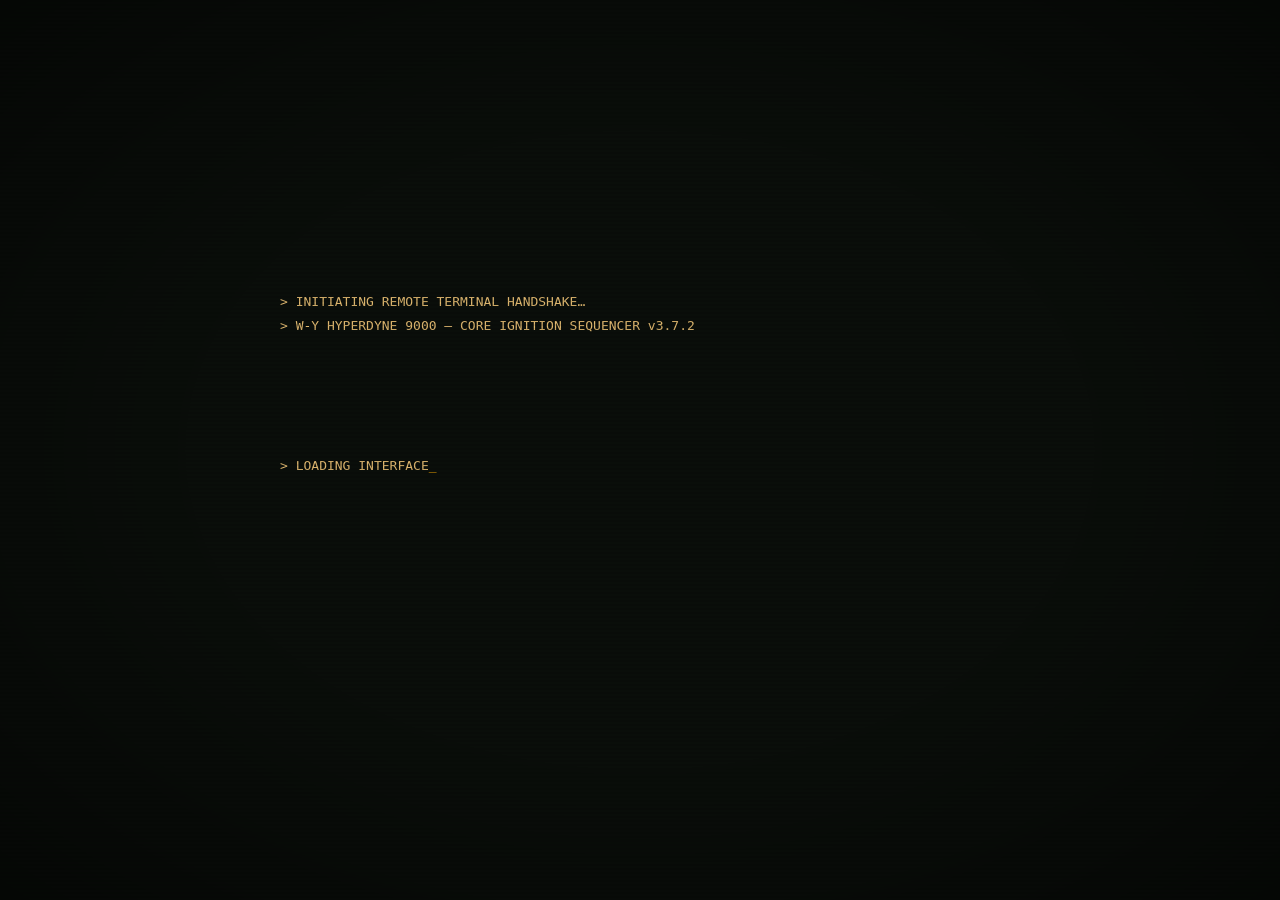
==== commit a0ce5f0b: "Feat: Van Maanen M08 Digital-Raetsel (Fragmented Power Zuend-Sequenz + Memory Integration Logik-Gitt" ====
--- a/puzzles/m08-fragmented-power.html
+++ b/puzzles/m08-fragmented-power.html
@@ -4,907 +4,134 @@
 <meta charset="UTF-8">
 <meta name="viewport" content="width=device-width, initial-scale=1.0">
 <title>RLS HERMES-7 — FRAGMENTED POWER NETWORK</title>
+<link rel="stylesheet" href="../assets/css/puzzle-grid.css?v=20260613d">
 <style>
 :root {
-  /* MU/TH/UR Sodium-Amber — abgestimmt mit Provisions / Character Sheet */
-  --bg: #0a0e0a;
-  --bg2: #111411;
-  --bg3: #1a1d1a;
-  --bg4: #221f18;
-  --amber: #ffb000;
-  --amber-hi: #ffd06a;
-  --amber-dim: #8a6a2a;
-  --amber-dark: #5a4418;
-  --green: #7fb069;
-  --green-dim: #4a7040;
-  --green-dark: #2a4a2a;
-  --red: #ff3a3a;
-  --red-dim: #8a1a1a;
-  --text: #e0b870;
-  --text-dim: #8a6a2a;
-  --border: #3a2a0a;
-  --glow-amber: 0 0 12px rgba(255,176,0,.35);
-  --glow-green: 0 0 12px rgba(127,176,105,.45);
-  --glow-red:   0 0 14px rgba(255,58,58,.45);
-}
-* { box-sizing: border-box; }
-html, body {
-  margin: 0; padding: 0;
-  background: var(--bg);
-  color: var(--text);
-  font-family: 'Share Tech Mono', 'Consolas', monospace;
-  min-height: 100vh;
-  overflow-x: hidden;
-}
-body::before {
-  content: '';
-  position: fixed; inset: 0;
-  background:
-    repeating-linear-gradient(0deg,
-      rgba(0,0,0,0) 0,
-      rgba(0,0,0,0) 2px,
-      rgba(0,0,0,.18) 3px,
-      rgba(0,0,0,0) 4px);
-  pointer-events: none;
-  z-index: 100;
-}
-body::after {
-  content: '';
-  position: fixed; inset: 0;
-  background: radial-gradient(ellipse at center, transparent 50%, rgba(0,0,0,.45) 100%);
-  pointer-events: none;
-  z-index: 99;
-}
-.wrap { max-width: 900px; margin: 0 auto; padding: 30px 24px 60px; }
-
-#boot {
-  min-height: 90vh;
-  display: flex;
-  flex-direction: column;
-  justify-content: center;
-  font-size: 13px;
-  line-height: 1.8;
-  color: var(--text);
-}
-#boot .boot-line { opacity: 0; }
-#boot .boot-line.show { opacity: 1; }
-#boot .boot-line.warn { color: var(--amber); text-shadow: var(--glow-amber); }
-#boot .boot-line.err { color: var(--red); }
-#boot .blink::after {
-  content: '_';
-  animation: blink 1s infinite;
-  color: var(--amber);
-}
-@keyframes blink { 50% { opacity: 0; } }
-
-#main { display: none; }
-.term-head {
-  border: 1px solid var(--amber-dim);
-  background: var(--bg2);
-  padding: 14px 18px;
-  margin-bottom: 18px;
-  position: relative;
-}
-.term-head .ascii {
-  color: var(--amber);
-  font-size: 11px;
-  line-height: 1.4;
-  white-space: pre;
-  text-shadow: var(--glow-amber);
-}
-.term-head .meta {
-  display: flex; gap: 16px; flex-wrap: wrap;
-  font-size: 10px; color: var(--text-dim);
-  letter-spacing: 1.5px;
-  margin-top: 8px;
-  border-top: 1px dashed var(--border);
-  padding-top: 8px;
-}
-.term-head .meta strong { color: var(--amber); font-weight: normal; }
-
-.status-bar {
-  display: grid;
-  grid-template-columns: 1fr 1fr 1fr;
-  gap: 12px;
-  margin-bottom: 18px;
-}
-.status-cell {
-  border: 1px solid var(--border);
-  background: var(--bg2);
-  padding: 12px 14px;
-}
-.status-cell .label {
-  font-size: 9px;
-  color: var(--text-dim);
-  letter-spacing: 2px;
-  text-transform: uppercase;
-  margin-bottom: 6px;
-}
-.status-cell .value {
-  font-size: 22px;
-  color: var(--green);
-  text-shadow: var(--glow-green);
-  letter-spacing: 2px;
-}
-.status-cell.warn .value { color: var(--amber); text-shadow: var(--glow-amber); }
-.status-cell.danger .value { color: var(--red); text-shadow: var(--glow-red); animation: pulseRed 1.4s infinite; }
-@keyframes pulseRed {
-  0%, 100% { opacity: 1; }
-  50% { opacity: 0.65; }
-}
-
-.kerne {
-  display: grid;
-  grid-template-columns: 1fr 1fr 1fr;
-  gap: 12px;
-  margin-bottom: 18px;
-}
-.kern {
-  border: 1px solid var(--border);
-  background: var(--bg2);
-  padding: 16px 14px;
-  position: relative;
-  transition: all 0.25s ease;
-  text-align: center;
-}
-.kern .sym {
-  font-size: 26px;
-  margin-bottom: 6px;
-  letter-spacing: 4px;
-}
-.kern .id {
-  font-size: 13px;
-  color: var(--text);
-  letter-spacing: 2px;
-  margin-bottom: 2px;
-}
-.kern .role {
-  font-size: 9px;
-  color: var(--text-dim);
-  letter-spacing: 2px;
-  text-transform: uppercase;
-  margin-bottom: 10px;
-}
-.kern .state {
-  font-size: 11px;
-  letter-spacing: 2px;
-  padding: 4px 0;
-  border-top: 1px dashed var(--border);
-}
-.kern.state-dormant { border-color: var(--border); }
-.kern.state-dormant .state { color: var(--text-dim); }
-.kern.state-dormant .sym { color: var(--text-dim); }
-.kern.state-activating { border-color: var(--amber-dim); box-shadow: var(--glow-amber); }
-.kern.state-activating .state { color: var(--amber); animation: blink 0.6s infinite; }
-.kern.state-activating .sym { color: var(--amber); }
-.kern.state-online { border-color: var(--green-dim); box-shadow: var(--glow-green); }
-.kern.state-online .state { color: var(--green); }
-.kern.state-online .sym { color: var(--green); text-shadow: var(--glow-green); }
-.kern.state-locked { border-color: var(--red-dim); box-shadow: var(--glow-red); }
-.kern.state-locked .state { color: var(--red); }
-.kern.state-locked .sym { color: var(--red); text-shadow: var(--glow-red); }
-.kern .btn {
-  display: block;
-  width: 100%;
-  margin-top: 10px;
-  padding: 8px 10px;
-  background: var(--bg3);
-  border: 1px solid var(--amber-dim);
-  color: var(--amber);
-  font-family: inherit;
-  font-size: 10px;
-  letter-spacing: 2px;
-  cursor: pointer;
-  text-transform: uppercase;
-  transition: all 0.15s ease;
-}
-.kern .btn:hover:not(:disabled) {
-  background: var(--amber-dark);
-  box-shadow: var(--glow-amber);
-  color: var(--amber-hi);
-}
-.kern .btn:disabled {
-  opacity: 0.4;
-  cursor: not-allowed;
-  border-color: var(--border);
-  color: var(--text-dim);
-}
-
-.console {
-  border: 1px solid var(--amber-dim);
-  background: var(--bg2);
-  padding: 14px 18px;
-  min-height: 220px;
-  max-height: 320px;
-  overflow-y: auto;
-  font-size: 12px;
-  line-height: 1.7;
-}
-.console .line { margin-bottom: 4px; }
-.console .line .ts {
-  color: var(--text-dim);
-  margin-right: 8px;
-  font-size: 10px;
-}
-.console .line .who {
-  color: var(--amber);
-  margin-right: 8px;
-  letter-spacing: 1px;
-}
-.console .line.ok .msg { color: var(--green); }
-.console .line.warn .msg { color: var(--amber); }
-.console .line.err .msg { color: var(--red); text-shadow: 0 0 4px rgba(255,58,58,.4); }
-.console .line.system .msg { color: var(--text); }
-
-#gm-panel {
-  position: fixed;
-  top: 10px; right: 10px;
-  background: rgba(15,30,15,.95);
-  border: 1px solid var(--amber-dim);
-  padding: 10px 14px;
-  font-size: 10px;
-  letter-spacing: 1px;
-  z-index: 200;
-  max-width: 220px;
-  display: none;
-}
-#gm-panel.show { display: block; }
-#gm-panel h3 {
-  margin: 0 0 6px 0;
-  color: var(--amber);
-  font-size: 11px;
-  letter-spacing: 2px;
-}
-#gm-panel .gm-btn {
-  display: block;
-  width: 100%;
-  margin: 4px 0;
-  padding: 5px 8px;
-  background: var(--bg3);
-  border: 1px solid var(--amber-dim);
-  color: var(--amber);
-  font-family: inherit;
-  font-size: 10px;
-  letter-spacing: 1px;
-  cursor: pointer;
-}
-#gm-panel .gm-btn:hover { background: var(--bg4); }
-#gm-panel .hint {
-  color: var(--text-dim);
-  font-size: 9px;
-  margin-top: 8px;
-  line-height: 1.4;
-}
-
-#success {
-  display: none;
-  min-height: 80vh;
-  flex-direction: column;
-  justify-content: center;
-  align-items: center;
-  text-align: center;
-  gap: 20px;
-}
-#success.show { display: flex; }
-#success .head {
-  font-size: 14px;
-  color: var(--green);
-  letter-spacing: 4px;
-  text-shadow: var(--glow-green);
-  animation: pulseGreen 2s infinite;
-}
-@keyframes pulseGreen { 50% { opacity: 0.6; } }
-#success .big {
-  font-size: 28px;
-  color: var(--green);
-  letter-spacing: 6px;
-  text-shadow: var(--glow-green);
-  border: 1px solid var(--green-dim);
-  padding: 18px 32px;
-  background: var(--bg2);
-}
-#success .sub {
-  color: var(--text-dim);
-  font-size: 12px;
-  letter-spacing: 2px;
-  max-width: 500px;
-  line-height: 1.7;
-}
-
-/* Player-Mode: GM-Panel weg, Voter-Badge sichtbar — Buttons bleiben (Vote-Cast) */
-body.role-player #gm-panel { display: none !important; }
-.observer-badge {
-  position: fixed; top: 10px; left: 10px;
-  background: rgba(0,0,0,.7);
-  border: 1px solid var(--amber-dim);
-  color: var(--amber);
-  font-size: 9px;
-  letter-spacing: 2px;
-  padding: 4px 10px;
-  z-index: 200;
-  display: none;
-}
-body.role-player .observer-badge { display: block; }
-
-/* ── Vote-Chips unter jedem Knoten ───────────────────────────────────────── */
-.kern .votes {
-  display: flex;
-  flex-wrap: wrap;
-  gap: 3px;
-  justify-content: center;
-  margin-top: 8px;
-  min-height: 18px;
-}
-.kern .vote-chip {
-  font-size: 9px;
-  letter-spacing: 1px;
-  padding: 2px 6px;
-  background: var(--bg3);
-  border: 1px solid var(--border);
-  color: var(--text-dim);
-  text-transform: uppercase;
-}
-.kern .vote-chip.mine {
-  border-color: var(--amber-dim);
-  color: var(--amber);
-  text-shadow: var(--glow-amber);
-}
-.kern.my-pick {
-  outline: 1px dashed var(--amber-dim);
-  outline-offset: -3px;
-}
-.kern.my-pick .btn {
-  background: var(--amber-dark);
-  box-shadow: var(--glow-amber);
-  color: var(--amber-hi);
-}
-
-.info-row {
-  font-size: 10px;
-  color: var(--text-dim);
-  text-align: center;
-  margin-top: 14px;
-  letter-spacing: 1.5px;
-}
-.info-row .key {
-  background: var(--bg3);
-  border: 1px solid var(--border);
-  padding: 1px 6px;
-  color: var(--amber);
-  margin: 0 2px;
-}
-body.role-player .info-row { display: none; }
-
-@media (max-width: 720px) {
-  .status-bar, .kerne { grid-template-columns: 1fr; }
-  .term-head .ascii { font-size: 9px; }
+  --bg:#0a0e0a; --bg2:#111411; --bg3:#1a1d1a; --bg4:#221f18;
+  --accent:#ffb000; --accent-hi:#ffd06a; --accent-dim:#8a6a2a; --accent-dark:#5a4418;
+  --live:#7fb069; --live-dim:#2a4a2a;
+  --text:#e0b870; --text-dim:#8a6a2a; --border:#3a2a0a; --red:#ff3a3a;
+  --glow-accent:0 0 12px rgba(255,176,0,.40);
+  --glow-live:0 0 12px rgba(127,176,105,.50);
 }
 </style>
 </head>
 <body>
 
-<div class="observer-badge">⟁ BEOBACHTER · NUR GM KANN AKTIVIEREN</div>
+<div class="observer-badge">⟁ FELD-OPERATIVE · TIPPEN = KERN ZÜNDEN</div>
 
-<!-- ═══ BOOT SCREEN ═══ -->
-<div class="wrap" id="boot">
-  <div class="boot-line" data-delay="100">&gt; INITIATING REMOTE TERMINAL HANDSHAKE…</div>
-  <div class="boot-line" data-delay="500">&gt; W-Y HYPERDYNE 9000 — POWER GRID INTERFACE v3.7.2</div>
-  <div class="boot-line" data-delay="900">&gt; CONNECTING TO RLS HERMES-7 / EMERGENCY BUS…</div>
-  <div class="boot-line warn" data-delay="1500">&gt; PRIMARY NETWORK: <strong>OFFLINE</strong></div>
-  <div class="boot-line warn" data-delay="1800">&gt; EMERGENCY NETWORK: <strong>FRAGMENTED</strong></div>
-  <div class="boot-line err" data-delay="2200">&gt; LIFE SUPPORT: <strong>MINIMAL</strong></div>
-  <div class="boot-line" data-delay="2800">&gt; SCANNING DECENTRAL ENERGY NODES…</div>
-  <div class="boot-line" data-delay="3300">&gt; NODE A · STABILIZER · STATUS <span style="color:var(--text-dim)">DORMANT</span></div>
-  <div class="boot-line" data-delay="3500">&gt; NODE B · BIO-SHIELD · STATUS <span style="color:var(--text-dim)">DORMANT</span></div>
-  <div class="boot-line" data-delay="3700">&gt; NODE C · POWER-ROUTING · STATUS <span style="color:var(--text-dim)">DORMANT</span></div>
-  <div class="boot-line warn" data-delay="4200">&gt; RECONSTRUCTION REQUIRED.</div>
-  <div class="boot-line warn" data-delay="4500">&gt; <em>SEQUENCE IS CRITICAL.</em></div>
-  <div class="boot-line blink" data-delay="5200">&gt; LOADING INTERFACE</div>
-</div>
+<div class="pg-wrap" id="pg-boot"></div>
 
-<!-- ═══ MAIN INTERFACE ═══ -->
-<div class="wrap" id="main">
+<div class="pg-wrap" id="pg-main">
   <div class="term-head">
-    <div class="ascii">╔══════════════════════════════════════════════════════════════╗
-║  RLS HERMES-7 — FRAGMENTED POWER NETWORK / EMERGENCY BUS    ║
-║  W-Y HYPERDYNE 9000 / POWER GRID INTERFACE v3.7.2           ║
-╚══════════════════════════════════════════════════════════════╝</div>
+    <div class="ascii" id="pg-ascii"></div>
     <div class="meta">
-      <span>NODE: <strong>HERMES-7-CORE</strong></span>
-      <span>OPERATOR: <strong id="op-label">UNAUTHORIZED</strong></span>
-      <span>SYSTEM TIME: <strong id="sys-clock">--:--:--</strong></span>
+      <span>NODE: <strong id="pg-node">—</strong></span>
+      <span>OPERATOR: <strong id="pg-op">—</strong></span>
+      <span>SYSTEM TIME: <strong id="pg-clock">--:--:--</strong></span>
     </div>
   </div>
 
   <div class="status-bar">
     <div class="status-cell">
-      <div class="label">Strom-Stabilität</div>
-      <div class="value"><span id="stab">0</span> / 3</div>
+      <div class="label">Kerne online</div>
+      <div class="value" id="pg-online">0 / 6</div>
     </div>
-    <div class="status-cell warn" id="atmos-cell">
-      <div class="label">Atmosphäre</div>
-      <div class="value" id="atmos">STABIL</div>
+    <div class="status-cell" id="pg-fault-cell">
+      <div class="label">Sequenzfehler</div>
+      <div class="value" id="pg-faults">0</div>
     </div>
-    <div class="status-cell" id="sec-cell">
-      <div class="label">Sicherheitslevel</div>
-      <div class="value" id="seclevel">GELB</div>
+    <div class="status-cell">
+      <div class="label">Eingabe</div>
+      <div class="value" style="font-size:13px;">ZÜND-FOLGE</div>
     </div>
   </div>
 
-  <div class="kerne">
-    <div class="kern state-dormant" id="kern-a">
-      <div class="sym">🔺</div>
-      <div class="id">E-KERN A</div>
-      <div class="role">Stabilizer · Engine</div>
-      <div class="state">DORMANT</div>
-      <button class="btn" onclick="onNodeClick('A')">▶ REKONSTRUIEREN</button>
-      <div class="votes" id="votes-a"></div>
-    </div>
-    <div class="kern state-dormant" id="kern-b">
-      <div class="sym">⚪</div>
-      <div class="id">E-KERN B</div>
-      <div class="role">Bio-Shield · Filter</div>
-      <div class="state">DORMANT</div>
-      <button class="btn" onclick="onNodeClick('B')">▶ REKONSTRUIEREN</button>
-      <div class="votes" id="votes-b"></div>
-    </div>
-    <div class="kern state-dormant" id="kern-c">
-      <div class="sym">➖</div>
-      <div class="id">E-KERN C</div>
-      <div class="role">Routing · Habitation</div>
-      <div class="state">DORMANT</div>
-      <button class="btn" onclick="onNodeClick('C')">▶ REKONSTRUIEREN</button>
-      <div class="votes" id="votes-c"></div>
-    </div>
-  </div>
+  <div id="fp-cores"></div>
 
-  <div class="console" id="console"></div>
+  <div class="pg-console" id="pg-console"></div>
 
   <div class="info-row">
     <span class="key">G</span> Spielleiter-Panel · <span class="key">R</span> Reset · <span class="key">ESC</span> Schließen
   </div>
 </div>
 
-<!-- ═══ SUCCESS SCREEN ═══ -->
-<div class="wrap" id="success">
-  <div class="head">▼ NETZ TEILWIEDERHERGESTELLT ▼</div>
+<div class="pg-wrap" id="pg-success">
+  <div class="head">▼ REAKTOR SYNCHRONISIERT ▼</div>
   <div class="big">COMMAND BOOTING…</div>
   <div class="sub">
-    Lichter springen sektionsweise an. Türen klicken. Irgendwo weit hinten startet ein schweres System — als würde ein Herz wieder schlagen.<br><br>
-    <strong style="color:var(--amber)">CORE CORRIDOR FREIGESCHALTET.</strong><br>
-    <strong style="color:var(--amber)">COMMAND ROOM: ACCESS AUTHORIZED.</strong>
+    Sechs Kerne zünden in der richtigen Folge. Der Bus stabilisiert sich, Lichter springen sektionsweise an, irgendwo weit hinten startet ein schweres System — als würde ein Herz wieder schlagen.<br><br>
+    <strong>CORE CORRIDOR FREIGESCHALTET.</strong><br>
+    <strong>COMMAND ROOM: ACCESS AUTHORIZED.</strong>
   </div>
 </div>
 
-<!-- ═══ GM PANEL ═══ -->
-<div id="gm-panel">
-  <h3>⚠ GM-PANEL</h3>
-  <button class="gm-btn" onclick="gmReset()">↻ Full Reset</button>
-  <button class="gm-btn" onclick="gmForceSolve()">✓ Force Solve</button>
-  <button class="gm-btn" onclick="gmEscalate()">⚡ +1 Eskalation</button>
-  <button class="gm-btn" onclick="toggleGM()">✕ Hide Panel</button>
+<div id="pg-gm-panel">
+  <h3>⚠ GM-PANEL · ZÜND-FOLGE</h3>
+  <button class="gm-btn go" onclick="pgForceSolve()">✓ Force Solve</button>
+  <button class="gm-btn" onclick="pgReset()">↻ Sequenz zurücksetzen</button>
+  <button class="gm-btn" onclick="pgTogglePanel()">✕ Hide Panel</button>
   <div class="hint">
-    Sequenz: <strong>A → B → C</strong><br>
-    (Engine → Bio → Hab)<br><br>
-    Fehler eskalieren Atmosphäre & Sicherheit.<br>
-    Bei 6 Fehlern: Kollaps.
+    <div class="gm-sub">LÖSUNG (Reihenfolge):</div>
+    <ol class="gm-solution" id="gm-solution"></ol>
+    <div class="gm-sub">HINWEIS-KIT (am Tisch verteilen):</div>
+    <ul class="gm-clues" id="gm-clues"></ul>
+    Falsche Reihenfolge trippt die ganze Kette zurück + Sequenzfehler (SL-Stress, blockiert nicht dauerhaft).
   </div>
 </div>
 
 <script>
-// ─── ROLE (gm | player | standalone) ──────────────────────────────────────
-const params = new URLSearchParams(location.search);
-const ROLE = params.get('role') || 'standalone';
-const MY_NAME = params.get('name') || '';
-const IS_EMBEDDED = ROLE === 'gm' || ROLE === 'player';
-const CAN_EMIT = ROLE === 'gm' || ROLE === 'standalone';
-const CAN_ACT  = ROLE === 'gm' || ROLE === 'standalone';
-const CAN_VOTE = ROLE === 'player' && !!MY_NAME;
-document.body.classList.add('role-' + ROLE);
-document.getElementById('op-label').textContent =
-  ROLE === 'gm' ? 'GAME MASTER' : (ROLE === 'player' ? (MY_NAME ? MY_NAME.toUpperCase() : 'OBSERVER') : 'UNAUTHORIZED');
+window.PUZZLE_CONFIG = {
+  prefix: 'm08fp',
+  node: 'HERMES-7-CORE',
+  stardate: '2184.290',
+  ascii:
+'╔══════════════════════════════════════════════════════════╗\n' +
+'║  RLS HERMES-7 — FRAGMENTED POWER / EMERGENCY BUS         ║\n' +
+'║  W-Y HYPERDYNE 9000 / CORE IGNITION SEQUENCER v3.7.2     ║\n' +
+'╚══════════════════════════════════════════════════════════╝',
+  bootLines: [
+    { text: 'INITIATING REMOTE TERMINAL HANDSHAKE…', delay: 150 },
+    { text: 'W-Y HYPERDYNE 9000 — CORE IGNITION SEQUENCER v3.7.2', delay: 600 },
+    { text: 'CONNECTING TO RLS HERMES-7 / EMERGENCY BUS…', delay: 1000 },
+    { text: 'PRIMARY NETWORK: <strong>OFFLINE</strong>', cls: 'warn', delay: 1500 },
+    { text: '6 CORES DETECTED — ALL <strong>DORMANT</strong>', cls: 'warn', delay: 1850 },
+    { text: 'IGNITION ORDER: <strong>PURGED FROM MEMORY</strong>', cls: 'err', delay: 2300 },
+    { text: 'MANUELLE ZÜND-SEQUENZ ERFORDERLICH — REIHENFOLGE UNBEKANNT.', cls: 'warn', delay: 2900 }
+  ],
+  bootDuration: 3700,
+  introLog: 'Zünd-Reihenfolge aus dem Speicher gelöscht. Kerne in korrekter Folge antippen. Falsche Folge → Bus-Trip.',
+  solveLog: 'Alle sechs Kerne synchron gezündet. Stromfluss stabil. Kommandozentrale bootet…',
 
-// ─── STATE (single source of truth) ───────────────────────────────────────
-const SEQUENCE = ['A', 'B', 'C'];
-const state = {
-  view: 'boot',
-  kernStates: {A:'dormant', B:'dormant', C:'dormant'},
-  progress: [],
-  stab: 0,
-  errors: 0,
-  atmos: {text:'STABIL', cls:'warn'},
-  sec:   {text:'GELB',   cls:''},
-  log: [],
-  busy: false,
-  collapsing: false,
-  votes: {}, // { playerName: 'A'|'B'|'C' } — injected by parent, NOT serialized by GM iframe
+  // display order is intentionally scrambled — the solution order is the puzzle
+  cores: [
+    { id: 'SEC',   name: 'SECURITY',     sub: 'LOCKS / ARMORY',   icon: '▲' },
+    { id: 'NAV',   name: 'NAVIGATION',   sub: 'STAR PLOT',        icon: '✦' },
+    { id: 'LIFE',  name: 'LIFE-SUPPORT', sub: 'O2 / SCRUBBER',    icon: '✚' },
+    { id: 'COMMS', name: 'COMMS',        sub: 'SUBSPACE LINK',    icon: '⌁' },
+    { id: 'DRIVE', name: 'DRIVE',        sub: 'FUSION GIMBAL',    icon: '⚙' },
+    { id: 'CRYO',  name: 'CRYO',         sub: 'HYPERSLEEP BAY',   icon: '❄' }
+  ],
+  // the one true ignition order
+  solution: ['LIFE', 'DRIVE', 'SEC', 'CRYO', 'NAV', 'COMMS'],
+  // physical clue kit (relational; together they pin the order uniquely)
+  // each clue carries a Fundort = where the crew physically finds it on board
+  clues: [
+    { clue: 'Ohne Atemluft kein Zugriff: <strong>LIFE-SUPPORT</strong> zündet als Erster.',
+      fundort: 'Engine Room — laminierte Notfall-Startkarte an der Innenseite der Reaktor-Schaltschranktür.' },
+    { clue: 'Der Funk geht zuletzt raus — <strong>COMMS</strong> ist der letzte Kern.',
+      fundort: 'Habitation Area (Mess Hall) — handschriftliche Notiz am persönlichen Funk-Terminal: „Erst wenn alles steht, sende ich."' },
+    { clue: '<strong>DRIVE</strong> zündet unmittelbar nach LIFE-SUPPORT.',
+      fundort: 'Engine Room (Antriebssektion) — Wartungslog auf einem Datapad neben dem Fusion-Gimbal.' },
+    { clue: 'Zwischen <strong>DRIVE</strong> und <strong>NAVIGATION</strong> liegen genau zwei Kerne.',
+      fundort: 'Core Hub — in die Stationskarte/Sternenkarten-Anzeige geritzt: vier Striche, die mittleren zwei durchgestrichen.' },
+    { clue: '<strong>SECURITY</strong> wird vor <strong>CRYO</strong> hochgefahren.',
+      fundort: 'Security Locker — letzter Eintrag auf dem Datapad bei Reyes.' }
+  ]
 };
-
-let applyingRemote = false;
-let serial = 0;
-
-// ─── HELPERS ─────────────────────────────────────────────────────────────
-function nowTs() {
-  const d = new Date();
-  return String(d.getHours()).padStart(2,'0') + ':' +
-         String(d.getMinutes()).padStart(2,'0') + ':' +
-         String(d.getSeconds()).padStart(2,'0');
-}
-function escapeHtml(s) {
-  return String(s).replace(/[&<>"']/g, c => ({'&':'&amp;','<':'&lt;','>':'&gt;','"':'&quot;',"'":'&#39;'}[c]));
-}
-
-// ─── LOG / CONSOLE ──────────────────────────────────────────────────────
-function log(type, who, msg) {
-  state.log.push({type, who, msg, ts: nowTs()});
-  if (state.log.length > 80) state.log.shift();
-  renderConsole();
-  emitState();
-}
-function renderConsole() {
-  const con = document.getElementById('console');
-  if (!con) return;
-  con.innerHTML = state.log.map(l =>
-    '<div class="line ' + l.type + '">' +
-    '<span class="ts">[' + l.ts + ']</span>' +
-    '<span class="who">' + escapeHtml(l.who) + '</span>' +
-    '<span class="msg">' + escapeHtml(l.msg) + '</span>' +
-    '</div>'
-  ).join('');
-  con.scrollTop = con.scrollHeight;
-}
-
-// ─── VIEW SWITCHERS ─────────────────────────────────────────────────────
-function showMain() {
-  document.getElementById('boot').style.display = 'none';
-  document.getElementById('main').style.display = 'block';
-  document.getElementById('success').classList.remove('show');
-  document.body.style.animation = '';
-}
-function renderAll() {
-  if (state.view === 'boot') {
-    document.getElementById('boot').style.display = '';
-    document.getElementById('main').style.display = 'none';
-    document.getElementById('success').classList.remove('show');
-    document.body.style.animation = '';
-  } else if (state.view === 'main') {
-    showMain();
-  } else if (state.view === 'success') {
-    document.getElementById('boot').style.display = 'none';
-    document.getElementById('main').style.display = 'none';
-    document.getElementById('success').classList.add('show');
-    document.body.style.animation = '';
-  } else if (state.view === 'collapse') {
-    document.getElementById('boot').style.display = 'none';
-    document.getElementById('main').style.display = 'block';
-    document.getElementById('success').classList.remove('show');
-    document.body.style.animation = state.collapsing ? 'pulseRed 0.4s infinite' : '';
-  }
-
-  ['A','B','C'].forEach(id => {
-    const el = document.getElementById('kern-' + id.toLowerCase());
-    if (!el) return;
-    el.className = 'kern state-' + state.kernStates[id];
-    const stateEl = el.querySelector('.state');
-    const stateText = {dormant:'DORMANT', activating:'ACTIVATING…', online:'ONLINE', locked:'LOCKED'}[state.kernStates[id]];
-    if (stateEl) stateEl.textContent = stateText;
-
-    // Vote-Tally für diesen Knoten
-    const voters = Object.entries(state.votes || {})
-      .filter(([, v]) => v === id)
-      .map(([n]) => n);
-    const myVote = MY_NAME ? (state.votes && state.votes[MY_NAME]) : null;
-    if (myVote === id) el.classList.add('my-pick');
-
-    const votesEl = document.getElementById('votes-' + id.toLowerCase());
-    if (votesEl) {
-      votesEl.innerHTML = voters.map(n => {
-        const mine = (n === MY_NAME);
-        return '<span class="vote-chip' + (mine ? ' mine' : '') + '">' + escapeHtml(n.toUpperCase()) + '</span>';
-      }).join('');
-    }
-
-    const btn = el.querySelector('.btn');
-    if (btn) {
-      const isOnline = state.kernStates[id] === 'online';
-      const isLocked = state.kernStates[id] === 'locked';
-      if (isOnline) {
-        btn.disabled = true; btn.textContent = '◆ ONLINE';
-      } else if (isLocked) {
-        btn.disabled = true; btn.textContent = '✕ LOCKED';
-      } else if (state.busy) {
-        btn.disabled = true;
-        btn.textContent = CAN_VOTE ? '▶ STIMME ABGEBEN' : '▶ REKONSTRUIEREN';
-      } else {
-        btn.disabled = false;
-        if (CAN_VOTE) {
-          btn.textContent = (myVote === id) ? '◉ DEINE STIMME' : '▶ STIMME ABGEBEN';
-        } else {
-          btn.textContent = '▶ REKONSTRUIEREN';
-        }
-      }
-    }
-  });
-
-  document.getElementById('stab').textContent = state.stab;
-  const atmosCell = document.getElementById('atmos-cell');
-  atmosCell.classList.remove('warn','danger');
-  if (state.atmos.cls) atmosCell.classList.add(state.atmos.cls);
-  document.getElementById('atmos').textContent = state.atmos.text;
-  const secCell = document.getElementById('sec-cell');
-  secCell.classList.remove('warn','danger');
-  if (state.sec.cls) secCell.classList.add(state.sec.cls);
-  document.getElementById('seclevel').textContent = state.sec.text;
-
-  renderConsole();
-}
-
-// ─── EMIT (GM/standalone → parent) ──────────────────────────────────────
-function emitState() {
-  if (!CAN_EMIT || applyingRemote || !IS_EMBEDDED) return;
-  serial++;
-  try {
-    parent.postMessage({
-      type: 'm08fp-state',
-      role: ROLE,
-      serial,
-      snap: JSON.parse(JSON.stringify(state))
-    }, '*');
-  } catch (e) {}
-}
-
-// ─── APPLY (incoming from parent) ───────────────────────────────────────
-// Patchy: nur Felder übernehmen, die im Snap vorkommen. So können reine
-// Vote-Updates (nur snap.votes) die Spiel-State nicht überschreiben.
-function applyState(snap) {
-  applyingRemote = true;
-  try {
-    if (snap.view !== undefined)        state.view = snap.view || 'main';
-    if (snap.kernStates !== undefined)  state.kernStates = Object.assign({A:'dormant',B:'dormant',C:'dormant'}, snap.kernStates || {});
-    if (snap.progress !== undefined)    state.progress = Array.isArray(snap.progress) ? snap.progress.slice() : [];
-    if (snap.stab !== undefined)        state.stab = snap.stab|0;
-    if (snap.errors !== undefined)      state.errors = snap.errors|0;
-    if (snap.atmos !== undefined)       state.atmos = snap.atmos || {text:'STABIL', cls:'warn'};
-    if (snap.sec !== undefined)         state.sec   = snap.sec   || {text:'GELB',   cls:''};
-    if (snap.log !== undefined)         state.log = Array.isArray(snap.log) ? snap.log.slice(-80) : [];
-    if (snap.busy !== undefined)        state.busy = !!snap.busy;
-    if (snap.collapsing !== undefined)  state.collapsing = !!snap.collapsing;
-    if (snap.votes !== undefined)       state.votes = (snap.votes && typeof snap.votes === 'object') ? snap.votes : {};
-    renderAll();
-  } finally {
-    applyingRemote = false;
-  }
-}
-
-// ─── BOOT ANIMATION ─────────────────────────────────────────────────────
-function runBoot() {
-  if (state.view !== 'boot') { renderAll(); return; }
-  const lines = document.querySelectorAll('#boot .boot-line');
-  lines.forEach(line => {
-    const delay = parseInt(line.dataset.delay, 10);
-    setTimeout(() => line.classList.add('show'), delay);
-  });
-  setTimeout(() => {
-    if (state.view !== 'boot') return;
-    state.view = 'main';
-    renderAll();
-    if (state.log.length === 0) {
-      log('system', 'SYS', 'Notnetz fragmentiert. Drei dezentrale Knoten erkannt. Sequenz entscheidend.');
-      log('warn', 'HINT', 'Hinweise sind über die Station verteilt — Wartungszettel, Logs, Symbole, Farbcodes.');
-      log('system', 'SYS', 'Interface bereit. Erwarte Eingabe.');
-    } else {
-      emitState();
-    }
-  }, 6200);
-}
-
-// ─── CLOCK ──────────────────────────────────────────────────────────────
-function startClock() {
-  const el = document.getElementById('sys-clock');
-  function tick() {
-    el.textContent = '2184.290 / ' + nowTs();
-  }
-  tick(); setInterval(tick, 1000);
-}
-startClock();
-
-// ─── CLICK DISPATCH ─────────────────────────────────────────────────────
-// GM / standalone → direkt aktivieren. Player → Stimme abgeben.
-function onNodeClick(node) {
-  if (CAN_VOTE) { castVote(node); return; }
-  activate(node);
-}
-
-// Spieler-Vote: postet ans Parent (m08-fp-sync.js schreibt nach Firebase)
-function castVote(node) {
-  if (!CAN_VOTE) return;
-  if (state.view !== 'main') return;
-  // Bereits aktivierte/gesperrte Knoten kann man nicht wählen
-  const ks = state.kernStates[node];
-  if (ks === 'online' || ks === 'locked') return;
-  try {
-    parent.postMessage({type:'m08fp-vote', name: MY_NAME, node}, '*');
-  } catch(e) {}
-  // Optimistic: lokal sofort spiegeln, Firebase-Echo überschreibt gleich wieder
-  state.votes = Object.assign({}, state.votes, { [MY_NAME]: node });
-  renderAll();
-}
-
-// ─── ACTIVATE NODE ─────────────────────────────────────────────────────
-function clearVotesUpstream() {
-  try { parent.postMessage({type:'m08fp-clear-votes'}, '*'); } catch(e) {}
-}
-
-function activate(node) {
-  if (!CAN_ACT) return;
-  if (state.view !== 'main') return;
-  if (state.busy) return;
-  if (state.progress.includes(node)) {
-    log('warn', node, 'Knoten bereits ONLINE. Erneute Aktivierung verweigert.');
-    return;
-  }
-  state.busy = true;
-  state.kernStates[node] = 'activating';
-  renderAll();
-  log('system', node, 'Vor-Ort-Eingriff registriert. Starte Aktivierungs-Sequenz…');
-
-  setTimeout(() => {
-    const expected = SEQUENCE[state.progress.length];
-    if (node === expected) {
-      state.progress.push(node);
-      state.stab++;
-      state.kernStates[node] = 'online';
-      state.busy = false;
-      renderAll();
-      onSuccessNode(node);
-      if (state.stab === 3) {
-        setTimeout(() => {
-          state.view = 'success';
-          renderAll();
-          emitState();
-        }, 1500);
-      }
-      emitState();
-      clearVotesUpstream();
-    } else {
-      state.errors++;
-      state.kernStates[node] = 'locked';
-      renderAll();
-      onSequenceError(node, expected);
-      emitState();
-      setTimeout(() => resetAfterError(), 2400);
-      clearVotesUpstream();
-    }
-  }, 1800);
-}
-
-// ─── SUCCESS PER NODE ──────────────────────────────────────────────────
-function onSuccessNode(node) {
-  const msgs = {
-    'A': [['ok','E-KERN A','STABILIZER ONLINE. Kühlfluss nominal.'], ['system','SYS','Stromfluss stabilisiert. Spannung im Normbereich.']],
-    'B': [['ok','E-KERN B','BIO-SHIELD ONLINE. Filter springen an.'], ['system','SYS','Atmosphäre klart auf. Luftqualität: akzeptabel.']],
-    'C': [['ok','E-KERN C','POWER-ROUTING ONLINE. Verteilung aktiv.'], ['system','SYS','Netz teilweise wiederhergestellt. Kommandozentrale bootet…']]
-  };
-  msgs[node].forEach(([t,w,m]) => log(t,w,m));
-}
-
-// ─── ERROR HANDLING ─────────────────────────────────────────────────────
-function onSequenceError(triedNode, expectedNode) {
-  log('err', 'SYS', 'SEQUENZFEHLER — KNOTEN ' + triedNode + ' AKTIVIERT OHNE VORLAUF.');
-  const escalations = [
-    () => {
-      log('err', 'SYS', 'Stromstoß registriert. Sicherheitsverriegelung 10s.');
-      log('warn', 'SYS', '[SL-Hinweis] Spieler im Knoten-Raum: 1 leichter Schaden ODER +1 Stress.');
-      log('system', 'SYS', 'LAST STABLE STATE RESTORED.');
-    },
-    () => {
-      log('err', 'SYS', 'SICHERHEITSLEVEL: ROT. Schotts in Korridor C-3 schließen.');
-      log('warn', 'SYS', '[SL-Hinweis] Gruppe wird ggf. getrennt. Atmosphäre sinkt in einem Modul.');
-      state.atmos = {text:'SINKEND', cls:'danger'};
-      state.sec   = {text:'ROT',     cls:'danger'};
-      renderAll();
-      emitState();
-    },
-    () => {
-      log('err', 'SYS', 'AUTOMATISCHE FEUERLÖSCHUNG / DROHNEN-PING aktiv.');
-      log('err', 'SYS', 'HAB-KERN gesperrt. Engine + Bio müssen stabil sein.');
-      log('warn', 'SYS', '[SL-Hinweis] Drohne als Stresselement (kein Bossfight). Sicht eingeschränkt.');
-    }
-  ];
-  const idx = Math.min(state.errors - 1, escalations.length - 1);
-  setTimeout(() => escalations[idx](), 500);
-  if (state.errors >= 6) {
-    setTimeout(showCollapse, 2000);
-  }
-}
-
-function resetAfterError() {
-  state.progress = [];
-  state.stab = 0;
-  state.kernStates = {A:'dormant', B:'dormant', C:'dormant'};
-  state.busy = false;
-  renderAll();
-  log('warn', 'SYS', 'Knoten in Bereitschaft zurückgesetzt. Sequenz neu beginnen.');
-  emitState();
-}
-
-function showCollapse() {
-  log('err', 'SYS', '*** CORE FAILURE — EVACUATE IMMEDIATELY ***');
-  state.view = 'collapse';
-  state.collapsing = true;
-  state.kernStates = {A:'locked', B:'locked', C:'locked'};
-  renderAll();
-  emitState();
-}
-
-// ─── GM CONTROLS ───────────────────────────────────────────────────────
-function toggleGM() { document.getElementById('gm-panel').classList.toggle('show'); }
-
-function gmReset() {
-  if (!CAN_ACT) return;
-  state.progress = [];
-  state.stab = 0;
-  state.errors = 0;
-  state.kernStates = {A:'dormant', B:'dormant', C:'dormant'};
-  state.atmos = {text:'STABIL', cls:'warn'};
-  state.sec   = {text:'GELB',   cls:''};
-  state.view = 'main';
-  state.collapsing = false;
-  state.busy = false;
-  state.log = [];
-  renderAll();
-  log('warn', 'GM', 'Full reset.');
-  emitState();
-  clearVotesUpstream();
-}
-
-function gmForceSolve() {
-  if (!CAN_ACT) return;
-  state.progress = ['A','B','C'];
-  state.stab = 3;
-  state.kernStates = {A:'online', B:'online', C:'online'};
-  state.busy = false;
-  renderAll();
-  emitState();
-  clearVotesUpstream();
-  setTimeout(() => {
-    state.view = 'success';
-    renderAll();
-    emitState();
-  }, 800);
-}
-
-function gmEscalate() {
-  if (!CAN_ACT) return;
-  state.errors++;
-  onSequenceError('GM','-');
-  emitState();
-}
-
-// ─── KEYBOARD ──────────────────────────────────────────────────────────
-document.addEventListener('keydown', e => {
-  if (!CAN_ACT) return;
-  if (e.key === 'g' || e.key === 'G') toggleGM();
-  if (e.key === 'r' || e.key === 'R') gmReset();
-});
-
-// ─── POSTMESSAGE BRIDGE ────────────────────────────────────────────────
-window.addEventListener('message', e => {
-  const m = e.data;
-  if (!m || typeof m !== 'object') return;
-  if (m.type === 'm08fp-apply' && m.snap) {
-    applyState(m.snap);
-  } else if (m.type === 'm08fp-request-state') {
-    if (CAN_EMIT) emitState();
-  }
-});
-
-// ─── INIT ──────────────────────────────────────────────────────────────
-if (IS_EMBEDDED) {
-  try { parent.postMessage({type:'m08fp-ready', role: ROLE}, '*'); } catch(e) {}
-}
-runBoot();
 </script>
+<script src="../assets/js/puzzle-chrome.js?v=20260613d"></script>
+<script src="../assets/js/m08-fp.js?v=20260613d"></script>
 
 </body>
 </html>
--- a/assets/css/puzzle-grid.css
+++ b/assets/css/puzzle-grid.css
@@ -0,0 +1,248 @@
+/* ══ PUZZLE GRID — shared structure + W-Y chrome (theme via CSS vars) ══════════ */
+* { box-sizing: border-box; }
+html, body {
+  margin: 0; padding: 0;
+  background: var(--bg);
+  color: var(--text);
+  font-family: 'Share Tech Mono', 'Consolas', monospace;
+  min-height: 100vh;
+  overflow-x: hidden;
+}
+body::before {
+  content: ''; position: fixed; inset: 0; z-index: 100; pointer-events: none;
+  background: repeating-linear-gradient(0deg,
+    rgba(0,0,0,0) 0, rgba(0,0,0,0) 2px, rgba(0,0,0,.18) 3px, rgba(0,0,0,0) 4px);
+}
+body::after {
+  content: ''; position: fixed; inset: 0; z-index: 99; pointer-events: none;
+  background: radial-gradient(ellipse at center, transparent 50%, rgba(0,0,0,.45) 100%);
+}
+.pg-wrap { max-width: 760px; margin: 0 auto; padding: 26px 20px 50px; }
+
+@keyframes blink { 50% { opacity: 0; } }
+@keyframes pulseAccent { 50% { opacity: .55; } }
+
+/* ── boot ─────────────────────────────────────────────────────────────────── */
+#pg-boot {
+  min-height: 88vh; display: flex; flex-direction: column; justify-content: center;
+  font-size: 13px; line-height: 1.8; color: var(--text);
+}
+#pg-boot .boot-line { opacity: 0; transition: opacity .15s; }
+#pg-boot .boot-line.show { opacity: 1; }
+#pg-boot .boot-line.warn { color: var(--accent); text-shadow: var(--glow-accent); }
+#pg-boot .boot-line.err  { color: var(--red); }
+#pg-boot .boot-line.blink::after { content: '_'; animation: blink 1s infinite; color: var(--accent); }
+
+/* ── header ───────────────────────────────────────────────────────────────── */
+#pg-main { display: none; }
+.term-head {
+  border: 1px solid var(--accent-dim); background: var(--bg2);
+  padding: 13px 16px; margin-bottom: 16px;
+}
+.term-head .ascii {
+  color: var(--accent); font-size: 10.5px; line-height: 1.35;
+  white-space: pre; overflow-x: auto; text-shadow: var(--glow-accent);
+}
+.term-head .meta {
+  display: flex; gap: 16px; flex-wrap: wrap;
+  font-size: 10px; color: var(--text-dim); letter-spacing: 1.5px;
+  margin-top: 8px; border-top: 1px dashed var(--border); padding-top: 8px;
+}
+.term-head .meta strong { color: var(--accent); font-weight: normal; }
+
+/* ── status bar ───────────────────────────────────────────────────────────── */
+.status-bar {
+  display: grid; grid-template-columns: 1fr 1fr 1fr; gap: 10px; margin-bottom: 16px;
+}
+.status-cell { border: 1px solid var(--border); background: var(--bg2); padding: 10px 12px; }
+.status-cell .label {
+  font-size: 9px; color: var(--text-dim); letter-spacing: 2px;
+  text-transform: uppercase; margin-bottom: 5px;
+}
+.status-cell .value { font-size: 20px; color: var(--live); text-shadow: var(--glow-live); letter-spacing: 2px; }
+.status-cell.warn .value { color: var(--accent); text-shadow: var(--glow-accent); animation: pulseAccent 1.4s infinite; }
+
+/* ── grid ─────────────────────────────────────────────────────────────────── */
+#pg-grid {
+  display: grid;
+  grid-template-columns: repeat(var(--cols, 4), 1fr);
+  grid-template-rows: repeat(var(--rows, 4), 1fr);
+  gap: 8px;
+  width: min(92vw, 460px);
+  margin: 0 auto 16px;
+}
+.pg-cell {
+  position: relative; aspect-ratio: 1;
+  background: var(--bg2); border: 1px solid var(--border);
+  transition: border-color .2s, box-shadow .2s;
+}
+.pg-cell.kind-conduit { cursor: pointer; }
+.pg-cell.kind-conduit:hover { border-color: var(--accent-dim); }
+.pg-cell.live { border-color: var(--live-dim); box-shadow: 0 0 14px var(--glow-live); }
+@keyframes pgTap { 0% { transform: scale(.9); } 100% { transform: scale(1); } }
+.pg-cell.tapped { animation: pgTap .18s ease-out; }
+
+/* conduit arms */
+.arm { position: absolute; display: none; background: var(--accent-dark); border-radius: 2px; }
+.arm.on { display: block; }
+.arm-n { left: 50%; top: 0;    width: 15%; height: 55%; transform: translateX(-50%); }
+.arm-s { left: 50%; bottom: 0; width: 15%; height: 55%; transform: translateX(-50%); }
+.arm-e { top: 50%; right: 0;   height: 15%; width: 55%; transform: translateY(-50%); }
+.arm-w { top: 50%; left: 0;    height: 15%; width: 55%; transform: translateY(-50%); }
+.arm.live { background: var(--live); box-shadow: 0 0 10px var(--glow-live); }
+@keyframes pgLeak { 50% { opacity: .35; } }
+.arm.leak { background: var(--accent); box-shadow: 0 0 8px var(--glow-accent); animation: pgLeak .8s infinite; }
+
+.hub {
+  position: absolute; left: 50%; top: 50%; width: 28%; height: 28%;
+  transform: translate(-50%, -50%); border-radius: 3px;
+  background: var(--bg3); border: 1px solid var(--border);
+}
+.pg-cell.live .hub { border-color: var(--live); background: var(--live-dim); box-shadow: 0 0 8px var(--glow-live); }
+.kind-source .hub, .kind-sink .hub { display: none; }
+
+/* source */
+.kind-source { border-color: var(--accent-dim); box-shadow: inset 0 0 18px rgba(0,0,0,.5); }
+.core {
+  position: absolute; left: 50%; top: 50%; width: 34%; height: 34%;
+  transform: translate(-50%, -50%); border-radius: 50%;
+  background: radial-gradient(circle, var(--accent-hi), var(--accent) 55%, var(--accent-dark));
+  box-shadow: 0 0 16px var(--glow-accent); animation: pulseAccent 1.8s infinite;
+}
+
+/* sink */
+.kind-sink { border-color: var(--accent-dim); }
+.sink-icon  { position: absolute; left: 0; right: 0; top: 16%; text-align: center; font-size: clamp(14px, 5vw, 22px); color: var(--accent); text-shadow: var(--glow-accent); }
+.sink-label { position: absolute; left: 0; right: 0; top: 48%; text-align: center; font-size: 8.5px; letter-spacing: 1px; color: var(--text); }
+.sink-state { position: absolute; left: 0; right: 0; bottom: 10%; text-align: center; font-size: 8px; letter-spacing: 2px; color: var(--text-dim); }
+.kind-sink.live { border-color: var(--live-dim); box-shadow: 0 0 14px var(--glow-live); }
+.kind-sink.live .sink-icon  { color: var(--live); text-shadow: var(--glow-live); }
+.kind-sink.live .sink-state { color: var(--live); }
+
+/* ── console ──────────────────────────────────────────────────────────────── */
+.pg-console {
+  border: 1px solid var(--accent-dim); background: var(--bg2);
+  padding: 12px 16px; min-height: 96px; max-height: 150px; overflow-y: auto;
+  font-size: 11.5px; line-height: 1.65;
+}
+.pg-console .line { margin-bottom: 3px; }
+.pg-console .line .ts  { color: var(--text-dim); margin-right: 8px; font-size: 10px; }
+.pg-console .line .who { color: var(--accent); margin-right: 8px; letter-spacing: 1px; }
+.pg-console .line.ok .msg     { color: var(--live); }
+.pg-console .line.warn .msg   { color: var(--accent); }
+.pg-console .line.err .msg    { color: var(--red); text-shadow: 0 0 4px rgba(255,58,58,.4); }
+.pg-console .line.system .msg { color: var(--text); }
+
+/* ── info row ─────────────────────────────────────────────────────────────── */
+.info-row { font-size: 10px; color: var(--text-dim); text-align: center; margin-top: 12px; letter-spacing: 1.5px; }
+.info-row .key { background: var(--bg3); border: 1px solid var(--border); padding: 1px 6px; color: var(--accent); margin: 0 2px; }
+body.role-player .info-row { display: none; }
+
+/* ── observer badge ───────────────────────────────────────────────────────── */
+.observer-badge {
+  position: fixed; top: 10px; left: 10px; z-index: 200; display: none;
+  background: rgba(0,0,0,.7); border: 1px solid var(--accent-dim); color: var(--accent);
+  font-size: 9px; letter-spacing: 2px; padding: 4px 10px;
+}
+body.role-player .observer-badge { display: block; }
+
+/* ── GM panel ─────────────────────────────────────────────────────────────── */
+#pg-gm-panel {
+  position: fixed; top: 10px; right: 10px; z-index: 200; display: none;
+  background: rgba(15,15,10,.95); border: 1px solid var(--accent-dim);
+  padding: 10px 14px; font-size: 10px; letter-spacing: 1px;
+  max-width: 300px; max-height: 92vh; overflow-y: auto;
+}
+#pg-gm-panel.show { display: block; }
+body:not(.role-gm) #pg-gm-panel { display: none !important; }
+#pg-gm-panel h3 { margin: 0 0 6px; color: var(--accent); font-size: 11px; letter-spacing: 2px; }
+#pg-gm-panel .gm-btn {
+  display: block; width: 100%; margin: 4px 0; padding: 5px 8px;
+  background: var(--bg3); border: 1px solid var(--accent-dim); color: var(--accent);
+  font-family: inherit; font-size: 10px; letter-spacing: 1px; cursor: pointer;
+}
+#pg-gm-panel .gm-btn:hover { background: var(--bg4, var(--bg3)); }
+#pg-gm-panel .gm-btn.go { border-color: var(--live-dim); color: var(--live); }
+#pg-gm-panel .hint { color: var(--text-dim); font-size: 9px; margin-top: 8px; line-height: 1.4; border-top: 1px dashed var(--border); padding-top: 6px; }
+
+/* ── success ──────────────────────────────────────────────────────────────── */
+#pg-success {
+  display: none; min-height: 80vh; flex-direction: column;
+  justify-content: center; align-items: center; text-align: center; gap: 18px;
+}
+#pg-success.show { display: flex; }
+@keyframes pulseGreen { 50% { opacity: .6; } }
+#pg-success .head { font-size: 14px; color: var(--live); letter-spacing: 4px; text-shadow: var(--glow-live); animation: pulseGreen 2s infinite; }
+#pg-success .big  { font-size: 26px; color: var(--live); letter-spacing: 5px; text-shadow: var(--glow-live); border: 1px solid var(--live-dim); padding: 18px 30px; background: var(--bg2); }
+#pg-success .sub  { color: var(--text-dim); font-size: 12px; letter-spacing: 2px; max-width: 520px; line-height: 1.7; }
+#pg-success .sub strong { color: var(--accent); }
+
+/* ── GM clue kit ──────────────────────────────────────────────────────────── */
+#pg-gm-panel .gm-sub { color: var(--accent); letter-spacing: 1px; margin: 7px 0 3px; font-size: 9px; }
+#pg-gm-panel .gm-solution { margin: 0 0 4px 16px; padding: 0; color: var(--live); font-size: 10px; line-height: 1.5; }
+#pg-gm-panel .gm-solution li strong { color: var(--live); }
+#pg-gm-panel .gm-solution-syms { margin-left: 0; font-size: 18px; letter-spacing: 6px; text-shadow: var(--glow-live); }
+#pg-gm-panel .gm-clues { margin: 0 0 4px 16px; padding: 0; color: var(--text); font-size: 9px; line-height: 1.5; }
+#pg-gm-panel .gm-clues li { margin-bottom: 6px; }
+#pg-gm-panel .gm-clues li strong { color: var(--accent); }
+#pg-gm-panel .gm-clues .fundort { display: block; margin-top: 2px; color: var(--live); font-size: 8.5px; letter-spacing: .5px; line-height: 1.4; }
+
+/* ══ FRAGMENTED POWER — core ignition grid ═══════════════════════════════════ */
+#fp-cores {
+  display: grid; grid-template-columns: repeat(3, 1fr); gap: 12px;
+  width: min(94vw, 520px); margin: 0 auto 16px;
+}
+.fp-core {
+  position: relative; aspect-ratio: 1.05; cursor: pointer;
+  background: var(--bg2); border: 1px solid var(--border);
+  display: flex; flex-direction: column; align-items: center; justify-content: center;
+  gap: 5px; padding: 8px; transition: border-color .2s, box-shadow .2s, background .2s;
+}
+.fp-core:hover { border-color: var(--accent-dim); }
+.fp-core .fc-icon { font-size: clamp(20px, 7vw, 30px); color: var(--accent-dim); transition: color .2s, text-shadow .2s; }
+.fp-core .fc-name { font-size: 10px; letter-spacing: 1px; color: var(--text); text-align: center; }
+.fp-core .fc-sub  { font-size: 8px; letter-spacing: 1px; color: var(--text-dim); text-align: center; }
+.fp-core .fc-order { position: absolute; top: 5px; right: 8px; font-size: 13px; color: var(--live); display: none; text-shadow: var(--glow-live); }
+.fp-core .fc-status { position: absolute; bottom: 6px; left: 0; right: 0; text-align: center; font-size: 8px; letter-spacing: 2px; color: var(--text-dim); }
+.fp-core.online { border-color: var(--live-dim); background: var(--bg3); box-shadow: 0 0 16px var(--glow-live); }
+.fp-core.online .fc-icon { color: var(--live); text-shadow: var(--glow-live); }
+.fp-core.online .fc-order { display: block; }
+.fp-core.online .fc-status { color: var(--live); }
+@keyframes fpReject { 0%,100% { transform: translateX(0); } 20% { transform: translateX(-6px); } 60% { transform: translateX(6px); } }
+.fp-core.reject { animation: fpReject .35s ease; border-color: var(--red) !important; box-shadow: 0 0 16px rgba(255,58,58,.4); }
+
+/* ══ MEMORY INTEGRATION — logic-grid bank board ══════════════════════════════ */
+#mi-board { width: min(96vw, 640px); margin: 0 auto 16px; }
+#mi-banks { display: grid; grid-template-columns: repeat(4, 1fr); gap: 10px; margin-bottom: 16px; }
+.mi-bank { border: 1px solid var(--border); background: var(--bg2); display: flex; flex-direction: column; }
+.mi-bank .mb-head { font-size: 9px; letter-spacing: 2px; color: var(--text-dim); text-align: center; padding: 6px 4px; border-bottom: 1px dashed var(--border); }
+@keyframes miBad { 0%,100% { transform: translateX(0); } 20% { transform: translateX(-5px); } 60% { transform: translateX(5px); } }
+.mi-bank.bad { animation: miBad .35s ease; border-color: var(--red); box-shadow: 0 0 14px rgba(255,58,58,.35); }
+.mi-cyc { padding: 12px 6px; text-align: center; cursor: pointer; transition: background .15s; border-bottom: 1px solid var(--border); user-select: none; }
+.mi-cyc:last-child { border-bottom: 0; }
+.mi-cyc:hover { background: var(--bg3); }
+.mi-cyc .cyc-label { font-size: 8px; letter-spacing: 1px; color: var(--text-dim); display: block; margin-bottom: 5px; }
+.mi-cyc.frag .cyc-val { font-size: 24px; color: var(--accent); display: block; line-height: 1.1; text-shadow: var(--glow-accent); }
+.mi-cyc.frag .cyc-name { font-size: 8px; color: var(--text); letter-spacing: 1px; display: block; margin-top: 3px; }
+.mi-cyc.sector .cyc-val { font-size: 13px; color: var(--live); letter-spacing: 2px; text-shadow: var(--glow-live); }
+.mi-cyc.empty .cyc-val { color: var(--text-dim); text-shadow: none; }
+#mi-actions { display: flex; gap: 10px; justify-content: center; margin-bottom: 16px; }
+.mi-btn {
+  padding: 8px 20px; background: var(--bg3); border: 1px solid var(--accent-dim); color: var(--accent);
+  font-family: inherit; font-size: 11px; letter-spacing: 2px; cursor: pointer;
+}
+.mi-btn:hover:not([disabled]) { background: var(--bg4, var(--bg3)); }
+.mi-btn[disabled] { opacity: .35; cursor: not-allowed; }
+.mi-btn.go { border-color: var(--live-dim); color: var(--live); }
+#mi-fragments { display: flex; flex-wrap: wrap; gap: 16px; justify-content: center; font-size: 9px; color: var(--text-dim); letter-spacing: 1px; }
+#mi-fragments .frag-ref { display: flex; align-items: center; gap: 6px; }
+#mi-fragments .frag-ref .fr-glyph { font-size: 17px; color: var(--accent); }
+
+@media (max-width: 600px) {
+  .status-bar { grid-template-columns: 1fr 1fr 1fr; gap: 6px; }
+  .status-cell .value { font-size: 16px; }
+  .term-head .ascii { font-size: 8.5px; }
+  #mi-banks { gap: 6px; }
+  .mi-cyc.frag .cyc-val { font-size: 20px; }
+  .mi-cyc.sector .cyc-val { font-size: 11px; }
+}
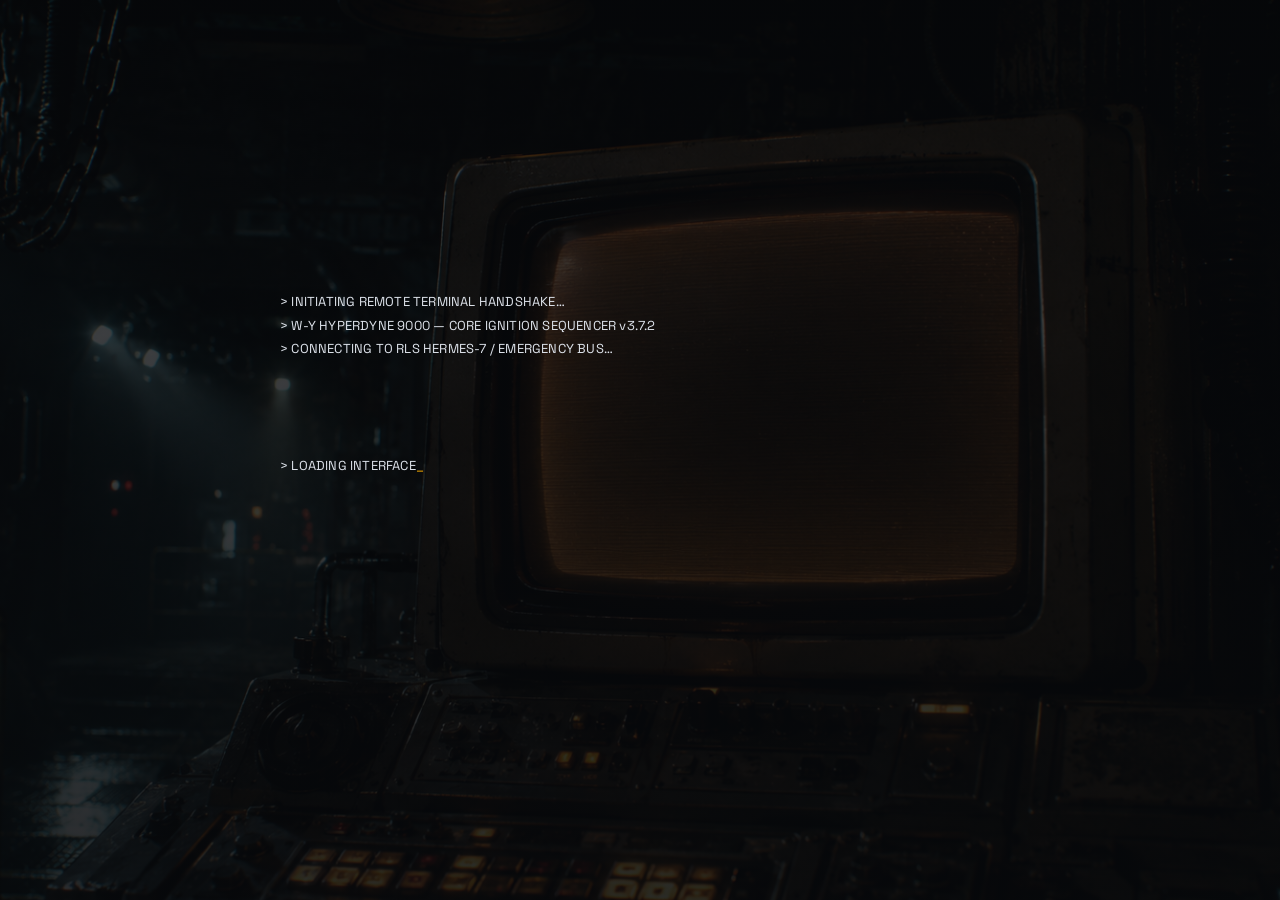
==== commit 3e35e17e: "Redesign: Van Maanen M08-Raetsel (Fragmented Power + Memory Integration) auf modernen Opus-4.8-Shell" ====
--- a/puzzles/m08-fragmented-power.html
+++ b/puzzles/m08-fragmented-power.html
@@ -6,14 +6,159 @@
 <title>RLS HERMES-7 — FRAGMENTED POWER NETWORK</title>
 <link rel="stylesheet" href="../assets/css/puzzle-grid.css?v=20260613d">
 <style>
+@import url('https://fonts.googleapis.com/css2?family=Space+Grotesk:wght@400;500;600;700&family=JetBrains+Mono:wght@400;500;600&display=swap');
+
+/* ══ MODERN THEME — scoped to Fragmented Power (overrides shared retro chrome) ══ */
 :root {
-  --bg:#0a0e0a; --bg2:#111411; --bg3:#1a1d1a; --bg4:#221f18;
-  --accent:#ffb000; --accent-hi:#ffd06a; --accent-dim:#8a6a2a; --accent-dark:#5a4418;
-  --live:#7fb069; --live-dim:#2a4a2a;
-  --text:#e0b870; --text-dim:#8a6a2a; --border:#3a2a0a; --red:#ff3a3a;
-  --glow-accent:0 0 12px rgba(255,176,0,.40);
-  --glow-live:0 0 12px rgba(127,176,105,.50);
-}
+  --bg:#0b0d11; --bg2:#13161c; --bg3:#1b1f27; --bg4:#242a35;
+  --accent:#ffb000; --accent-hi:#ffcf73; --accent-dim:#6d5a30; --accent-dark:#3a2f18;
+  --live:#5fd596; --live-dim:#1f4733;
+  --text:#dde2ea; --text-dim:#828b99; --border:#272d37; --red:#ff5d5d;
+  --glow-accent:none;
+  --glow-live:0 0 22px rgba(95,213,150,.28);
+  --ui:'Space Grotesk', system-ui, -apple-system, sans-serif;
+  --mono:'JetBrains Mono','Consolas',monospace;
+  --r:14px; --r-s:9px; --ease:cubic-bezier(.4,0,.2,1);
+}
+
+/* kill the CRT scanline + vignette layers */
+body::before, body::after { display:none !important; }
+html, body { font-family:var(--ui); letter-spacing:.2px; }
+
+/* ── full-bleed station backdrop ────────────────────────── */
+body {
+  background:
+    linear-gradient(rgba(7,9,12,.74), rgba(7,9,12,.86)),
+    url('../assets/images/m08-fp-bg.png') center/cover no-repeat fixed,
+    var(--bg);
+}
+
+/* main UI floats as a frosted-glass terminal panel over the scene */
+#pg-main {
+  margin-top:34px;
+  padding:24px 22px 30px;
+  background:rgba(11,13,18,.55);
+  border:1px solid rgba(255,176,0,.22);
+  border-radius:var(--r);
+  box-shadow:0 24px 70px rgba(0,0,0,.6), 0 0 60px rgba(255,176,0,.06), inset 0 0 0 1px rgba(255,255,255,.02);
+  backdrop-filter:blur(14px) saturate(1.05);
+  -webkit-backdrop-filter:blur(14px) saturate(1.05);
+}
+
+/* ── header ─────────────────────────────────────────────── */
+.term-head {
+  border:1px solid var(--border); border-radius:var(--r);
+  background:rgba(19,22,28,.5);
+  padding:18px 20px;
+}
+.term-head .ascii { display:none; }
+.pg-brand { display:flex; align-items:center; gap:14px; flex-wrap:wrap; }
+.pg-brand .pg-chip {
+  font-family:var(--mono); font-size:10px; font-weight:500; letter-spacing:1.5px;
+  color:var(--accent); background:rgba(255,176,0,.08);
+  border:1px solid var(--accent-dim); border-radius:999px; padding:5px 12px; white-space:nowrap;
+}
+.pg-brand .pg-titles h1 {
+  margin:0; font-size:21px; font-weight:700; letter-spacing:1px; color:var(--text);
+}
+.pg-brand .pg-titles p {
+  margin:2px 0 0; font-family:var(--mono); font-size:10.5px; letter-spacing:.5px; color:var(--text-dim);
+}
+.term-head .meta {
+  font-family:var(--mono); font-size:10px; letter-spacing:1px; color:var(--text-dim);
+  border-top:1px solid var(--border); margin-top:14px; padding-top:12px; gap:18px;
+}
+.term-head .meta strong { color:var(--accent); }
+
+/* ── status bar ─────────────────────────────────────────── */
+.status-cell {
+  border:1px solid var(--border); border-radius:var(--r-s);
+  background:rgba(19,22,28,.5); padding:12px 14px;
+}
+.status-cell .label { color:var(--text-dim); font-size:9px; letter-spacing:1.5px; }
+.status-cell .value {
+  font-family:var(--mono); font-size:22px; font-weight:600; letter-spacing:1px;
+  color:var(--live); text-shadow:none;
+}
+.status-cell.warn .value { color:var(--accent); text-shadow:none; }
+
+/* ── core cards ─────────────────────────────────────────── */
+#fp-cores { gap:14px; }
+.fp-core {
+  border:1px solid var(--border); border-radius:var(--r);
+  background:rgba(19,22,28,.52);
+  gap:9px; padding:14px 10px 22px;
+  transition:transform .18s var(--ease), border-color .18s var(--ease), box-shadow .25s var(--ease), background .25s var(--ease);
+}
+.fp-core:hover { transform:translateY(-3px); border-color:var(--accent-dim); box-shadow:0 8px 24px rgba(0,0,0,.45); }
+.fp-core .fc-icon {
+  width:46px; height:46px; font-size:0; color:var(--text-dim);
+  transition:color .25s var(--ease), filter .25s var(--ease);
+}
+.fp-core .fc-icon svg { width:100%; height:100%; display:block; }
+.fp-core .fc-name { font-family:var(--ui); font-size:11.5px; font-weight:600; letter-spacing:.6px; color:var(--text); }
+.fp-core .fc-sub  { font-family:var(--mono); font-size:8.5px; letter-spacing:.8px; color:var(--text-dim); }
+.fp-core .fc-order {
+  top:9px; right:9px; width:24px; height:24px; border-radius:50%;
+  background:var(--live); color:#06140d; font-family:var(--mono); font-weight:600; font-size:12px;
+  display:none; align-items:center; justify-content:center; text-shadow:none;
+}
+.fp-core.online .fc-order { display:flex; }
+.fp-core .fc-status {
+  bottom:9px; font-family:var(--mono); font-size:8px; letter-spacing:2px; color:var(--text-dim);
+}
+.fp-core.online {
+  border-color:var(--live-dim);
+  background:linear-gradient(180deg, var(--bg3), var(--bg2));
+  box-shadow:var(--glow-live);
+}
+.fp-core.online .fc-icon { color:var(--live); filter:drop-shadow(0 0 8px rgba(95,213,150,.45)); }
+.fp-core.online .fc-status { color:var(--live); }
+.fp-core.reject { border-color:var(--red) !important; box-shadow:0 0 22px rgba(255,93,93,.35); }
+
+/* ── console ────────────────────────────────────────────── */
+.pg-console {
+  border:1px solid var(--border); border-radius:var(--r);
+  background:rgba(11,13,18,.55); font-family:var(--mono); font-size:11px; line-height:1.7;
+}
+.pg-console .line.err .msg { text-shadow:none; }
+
+/* ── info row ───────────────────────────────────────────── */
+.info-row { font-family:var(--mono); color:var(--text-dim); }
+.info-row .key {
+  background:var(--bg3); border:1px solid var(--border); border-radius:6px;
+  color:var(--accent); padding:2px 8px;
+}
+
+/* ── observer badge ─────────────────────────────────────── */
+.observer-badge {
+  font-family:var(--mono); border-radius:999px; border:1px solid var(--accent-dim);
+  background:rgba(11,13,17,.85); backdrop-filter:blur(4px); padding:5px 12px;
+}
+
+/* ── GM panel + buttons ─────────────────────────────────── */
+#pg-gm-panel {
+  border:1px solid var(--border); border-radius:var(--r);
+  background:rgba(13,16,22,.96); backdrop-filter:blur(6px); padding:14px 16px;
+}
+#pg-gm-panel h3 { font-family:var(--ui); font-weight:700; }
+#pg-gm-panel .gm-btn {
+  border:1px solid var(--border); border-radius:var(--r-s); background:var(--bg3);
+  color:var(--text); font-family:var(--ui); font-weight:500; font-size:11px;
+  letter-spacing:.5px; padding:8px 10px; transition:background .15s var(--ease), border-color .15s var(--ease);
+}
+#pg-gm-panel .gm-btn:hover { background:var(--bg4); border-color:var(--accent-dim); }
+#pg-gm-panel .gm-btn.go { border-color:var(--live-dim); color:var(--live); }
+#pg-gm-panel .gm-btn.go:hover { background:rgba(95,213,150,.1); }
+
+/* ── success ────────────────────────────────────────────── */
+#pg-success .head { text-shadow:none; }
+#pg-success .big {
+  font-family:var(--ui); font-weight:700; border:1px solid var(--live-dim);
+  border-radius:var(--r); background:var(--bg2); text-shadow:none;
+  box-shadow:var(--glow-live);
+}
+#pg-success .sub { font-family:var(--mono); }
 </style>
 </head>
 <body>
@@ -24,6 +169,13 @@
 
 <div class="pg-wrap" id="pg-main">
   <div class="term-head">
+    <div class="pg-brand">
+      <span class="pg-chip">W-Y · HYPERDYNE 9000</span>
+      <div class="pg-titles">
+        <h1>FRAGMENTED POWER</h1>
+        <p>Core Ignition Sequencer v3.7.2 · RLS HERMES-7</p>
+      </div>
+    </div>
     <div class="ascii" id="pg-ascii"></div>
     <div class="meta">
       <span>NODE: <strong id="pg-node">—</strong></span>
@@ -105,12 +257,18 @@
 
   // display order is intentionally scrambled — the solution order is the puzzle
   cores: [
-    { id: 'SEC',   name: 'SECURITY',     sub: 'LOCKS / ARMORY',   icon: '▲' },
-    { id: 'NAV',   name: 'NAVIGATION',   sub: 'STAR PLOT',        icon: '✦' },
-    { id: 'LIFE',  name: 'LIFE-SUPPORT', sub: 'O2 / SCRUBBER',    icon: '✚' },
-    { id: 'COMMS', name: 'COMMS',        sub: 'SUBSPACE LINK',    icon: '⌁' },
-    { id: 'DRIVE', name: 'DRIVE',        sub: 'FUSION GIMBAL',    icon: '⚙' },
-    { id: 'CRYO',  name: 'CRYO',         sub: 'HYPERSLEEP BAY',   icon: '❄' }
+    { id: 'SEC',   name: 'SECURITY',     sub: 'LOCKS / ARMORY',
+      icon: '<svg viewBox="0 0 512 512" fill="currentColor"><path d="M254.28 17.313c-81.048 0-146.624 65.484-146.624 146.406V236h49.594v-69.094c0-53.658 43.47-97.187 97.03-97.187 53.563 0 97.032 44.744 97.032 97.186V236h49.594v-72.28c0-78.856-65.717-146.407-146.625-146.407zM85.157 254.688c-14.61 22.827-22.844 49.148-22.844 76.78 0 88.358 84.97 161.5 191.97 161.5 106.998 0 191.968-73.142 191.968-161.5 0-27.635-8.26-53.95-22.875-76.78H85.155zM254 278.625c22.34 0 40.875 17.94 40.875 40.28 0 16.756-10.6 31.23-25.125 37.376l32.72 98.126h-96.376l32.125-98.125c-14.526-6.145-24.532-20.62-24.532-37.374 0-22.338 17.972-40.28 40.312-40.28z"/></svg>' },
+    { id: 'NAV',   name: 'NAVIGATION',   sub: 'STAR PLOT',
+      icon: '<svg viewBox="0 0 512 512" fill="currentColor"><path d="M203.97 23l-18.032 4.844 11.656 43.468c-25.837 8.076-50.32 21.653-71.594 40.75L94.53 80.594l-13.218 13.22 31.376 31.374c-19.467 21.125-33.414 45.53-41.813 71.343l-42.313-11.343-4.843 18.063 42.25 11.313c-6.057 27.3-6.157 55.656-.345 83L23.72 308.78l4.843 18.064 41.812-11.22c6.693 21.225 17.114 41.525 31.25 59.876l-29.97 52.688-16.81 29.593 29.56-16.842 52.657-29.97c18.41 14.216 38.784 24.69 60.094 31.407l-11.22 41.844 18.033 4.81 11.218-41.905c27.345 5.808 55.698 5.686 83-.375l11.312 42.28 18.063-4.81-11.344-42.376c25.812-8.4 50.217-22.315 71.342-41.78l31.375 31.373 13.22-13.218-31.47-31.47c19.09-21.266 32.643-45.738 40.72-71.563l43.53 11.657 4.813-18.063-43.625-11.686c5.68-27.044 5.576-55.06-.344-82.063l43.97-11.78-4.813-18.063L440.908 197c-6.73-20.866-17.08-40.79-31.032-58.844l29.97-52.656 16.842-29.563-29.593 16.844-52.656 29.97c-17.998-13.875-37.874-24.198-58.657-30.906l11.783-44L309.5 23l-11.78 43.97c-27-5.925-55.02-6.05-82.064-.376L203.97 23zm201.56 85L297.25 298.313l-.75.437-40.844-40.875-148.72 148.72-2.186 1.25 109.125-191.75 41.78 41.78L405.532 108zm-149.686 10.594c21.858 0 43.717 5.166 63.594 15.47l-116.625 66.342-2.22 1.28-1.28 2.22-66.25 116.406c-26.942-52.04-18.616-117.603 25.03-161.25 26.99-26.988 62.38-40.468 97.75-40.468zm122.72 74.594c26.994 52.054 18.67 117.672-25.002 161.343-43.66 43.662-109.263 52.005-161.312 25.033l116.438-66.282 2.25-1.25 1.25-2.25 66.375-116.592z"/></svg>' },
+    { id: 'LIFE',  name: 'LIFE-SUPPORT', sub: 'O2 / SCRUBBER',
+      icon: '<svg viewBox="0 0 512 512" fill="currentColor"><path d="M255.875 29.406A9 9 0 0 0 247 38.53v118.314l-15.188 18.97C232.602 181.416 233 186.87 233 192v11.156l23-28.75 23 28.75V192c0-5.13.398-10.583 1.188-16.188L265 156.845V38.53a9 9 0 0 0-9.125-9.124zM176 121c-4.204 0-14.86 3.97-26.688 12.063-11.828 8.094-25.28 19.814-38.125 33.468-25.688 27.31-48.756 62.726-54.343 91.19-7.464 38.02-11.432 81.626-11.532 119.342-.1 37.717 4.43 70.268 10.75 82.907.458.913 2.002 2.488 6.47 3.717 4.466 1.23 11.21 1.775 19.187 1.313 15.95-.925 36.805-5.69 57.06-13.406 20.257-7.717 40-18.395 54.126-30.438C207.033 409.113 215 396.25 215 384V192c0-13.92-4.043-33.063-11.375-47.625C196.293 129.813 186.832 121 176 121zm160 0c-10.832 0-20.293 8.813-27.625 23.375C301.043 158.937 297 178.08 297 192v192c0 12.25 7.967 25.113 22.094 37.156 14.127 12.043 33.87 22.72 54.125 30.438 20.255 7.716 41.11 12.48 57.06 13.406 7.977.462 14.722-.084 19.19-1.313 4.466-1.228 6.01-2.804 6.467-3.718 6.32-12.64 10.85-45.19 10.75-82.908-.1-37.716-4.067-81.32-11.53-119.343-5.588-28.464-28.656-63.88-54.344-91.19-12.845-13.653-26.297-25.374-38.125-33.468C350.858 124.97 340.204 121 336 121z"/></svg>' },
+    { id: 'COMMS', name: 'COMMS',        sub: 'SUBSPACE LINK',
+      icon: '<svg viewBox="0 0 512 512" fill="currentColor"><path d="M60.307 17.998A201.117 201.117 0 0 0 55.002 64c0 78.375 45.002 146.35 110.539 179.486-8.783-10.556-16.478-22.658-23.1-35.912-42.318-33.5-69.443-85.327-69.443-143.574 0-15.895 2.035-31.305 5.832-46.002H60.307zm66.644 0c-5.142 14.384-7.949 29.87-7.949 46.002 0 51.245 28.27 95.989 70.031 119.482-6.264-10.227-11.17-21.604-15.023-33.158C151.2 128.657 136.998 98.02 136.998 64c0-16.319 3.275-31.856 9.193-46.002h-19.24zm72.445 0C189.156 30.565 183.002 46.585 183.002 64c0 26.543 14.293 49.845 35.572 62.623-3.806-9.484-6.58-20.417-8.332-32.014-5.84-8.738-9.244-19.259-9.244-30.609 0-11.35 3.403-21.87 9.244-30.61a168.14 168.14 0 0 1 3.053-15.392h-13.899zm99.31 0a168.14 168.14 0 0 1 3.052 15.393c5.84 8.738 9.244 19.259 9.244 30.609 0 11.35-3.403 21.87-9.244 30.61-1.751 11.596-4.526 22.529-8.332 32.013 21.279-12.778 35.572-36.08 35.572-62.623 0-17.415-6.153-33.435-16.394-46.002h-13.899zm67.103 0c5.918 14.146 9.193 29.683 9.193 46.002 0 34.02-14.202 64.657-37.012 86.324-3.852 11.554-8.76 22.93-15.023 33.158C364.728 159.99 392.998 115.245 392.998 64c0-16.132-2.807-31.618-7.95-46.002h-19.24zm67.36 0A183.653 183.653 0 0 1 439.003 64c0 58.247-27.125 110.074-69.443 143.574-6.622 13.254-14.317 25.356-23.1 35.912C411.996 210.35 456.998 142.375 456.998 64c0-15.825-1.837-31.226-5.305-46.002H433.17zM256 40.998c-12.81 0-23.002 10.192-23.002 23.002 0 12.81 10.192 23.002 23.002 23.002 12.81 0 23.002-10.192 23.002-23.002 0-12.81-10.192-23.002-23.002-23.002zm-20.35 58.537L119.398 477.354l17.204 5.292 13.15-42.74L256 415.39l106.248 24.517 13.15 42.74 17.204-5.292L276.35 99.535a40.612 40.612 0 0 1-17.192 5.328l49.654 161.381L256 283.848l-52.813-17.604 49.655-161.38a40.612 40.612 0 0 1-17.192-5.329zM197.893 283.45l29.65 9.885-36.428 12.143 6.778-22.028zm116.214 0l6.778 22.028-36.428-12.143 29.65-9.885zM256 302.82l52.652 17.55L256 339.516l-52.65-19.147L256 302.82zm-73.074 29.275l46.74 16.998-58.518 21.28 11.778-38.278zm146.148 0l11.778 38.277-58.52-21.28 46.742-16.997zM256 358.666l64.354 23.402L256 396.92l-64.355-14.852L256 358.666zm-92.16 35.455l52.144 12.033-60.115 13.873 7.97-25.906zm184.318 0l7.973 25.904-60.113-13.87 52.14-12.034z"/></svg>' },
+    { id: 'DRIVE', name: 'DRIVE',        sub: 'FUSION GIMBAL',
+      icon: '<svg viewBox="0 0 512 512" fill="currentColor"><path d="M179.625 22.313L163.22 58.937c-3.258-.384-6.498-.604-9.72-.624-10.577-.066-20.857 1.808-30.47 5.28L99.78 31.032 55.75 63.188l24.063 33.657c-7.21 10.412-12.3 22.5-14.5 35.75l-42.72 4.687 5.345 54.25 45.468-5c5.082 10.2 12.078 19.372 20.594 26.97l-19.406 43.375 49.375 22.094 19.5-43.564c11.656 1.242 23.08.128 33.75-3l28.124 38.53 31.72-23.186 11.655 20.156C234.014 279.138 220.873 292.3 209.624 307l-49.22-28.344-25.718 46.72 48.125 27.937c-7.068 16.934-11.967 34.975-14.343 53.812H112.5v53.72h56.22c1.66 12.053 4.372 23.753 8.03 35.06h169.312c-23.915-10.758-40.562-34.788-40.562-62.717 0-37.964 30.754-68.75 68.72-68.75 37.963 0 68.75 30.786 68.75 68.75 0 27.93-16.67 51.96-40.595 62.718h91.5V200.375l-11.688-6.406L454.594 242c-16.842-7.204-34.808-12.234-53.594-14.72v-55.53h-53.72v55.47c-18.303 2.377-35.83 7.183-52.31 14.03l-27.126-47.28-36 20.25-9.25-12.97c7.08-9.223 12.43-19.93 15.5-31.72l44.437-4.843-5.342-54.25-42.25 4.157c-4.92-12.618-12.648-23.953-22.563-33.094L229 44.406l-49.375-22.093zm-27.344 84.25c23.3-.24 42.94 17.827 44.376 41.343 1.48 24.275-17.004 45.144-41.28 46.625-24.278 1.483-45.145-16.974-46.626-41.25-1.48-24.274 16.973-45.142 41.25-46.624.76-.046 1.53-.086 2.28-.094z"/></svg>' },
+    { id: 'CRYO',  name: 'CRYO',         sub: 'HYPERSLEEP BAY',
+      icon: '<svg viewBox="0 0 512 512" fill="currentColor"><path d="M316.28 19.063L211.19 47.25l36.625 67.78-61.25 16.44L184 54.53 80.437 82.313 52.47 186.72l77 2.186L113 250.344l-67.875-36.22L17.22 318.19l75.843 75.843 40.593-65.56 45.25 45.25-65.562 40.624 76.53 76.53 103.782-27.812-36.5-68.03 61.53-16.47 2.377 77.157 104.687-28.064 27.97-104.437-77.158-2.376L393 259.47l68.03 36.5 27.908-104.22-77-77.03-40.47 65.718-44.624-44.657 65.406-40.75-75.97-75.968zM253.19 125l11.53 21.344-22.874 69.72-54.094-49.095-.813-24.19 66.25-17.78zm64.062 16.75l48.28 48.313-13 21.125-71.81 15.062 15.467-71.375 21.063-13.125zm-176.438 47.47l23.75.686 48.938 54.656-69.563 22.282L123 255.656l17.813-66.437zm221.094 53.56l21.125 11.345-17.78 66.375-23.97-.75-48.5-53.938 69.126-23.03zm-139.25 41.5l-14.625 71.376-19.53 12.094-48.875-48.906 12.094-19.5 70.936-15.063zm40.438 11.064l54.5 48.344.72 23.53-66.533 17.844-11.124-20.75 22.438-68.968z"/></svg>' }
   ],
   // the one true ignition order
   solution: ['LIFE', 'DRIVE', 'SEC', 'CRYO', 'NAV', 'COMMS'],
